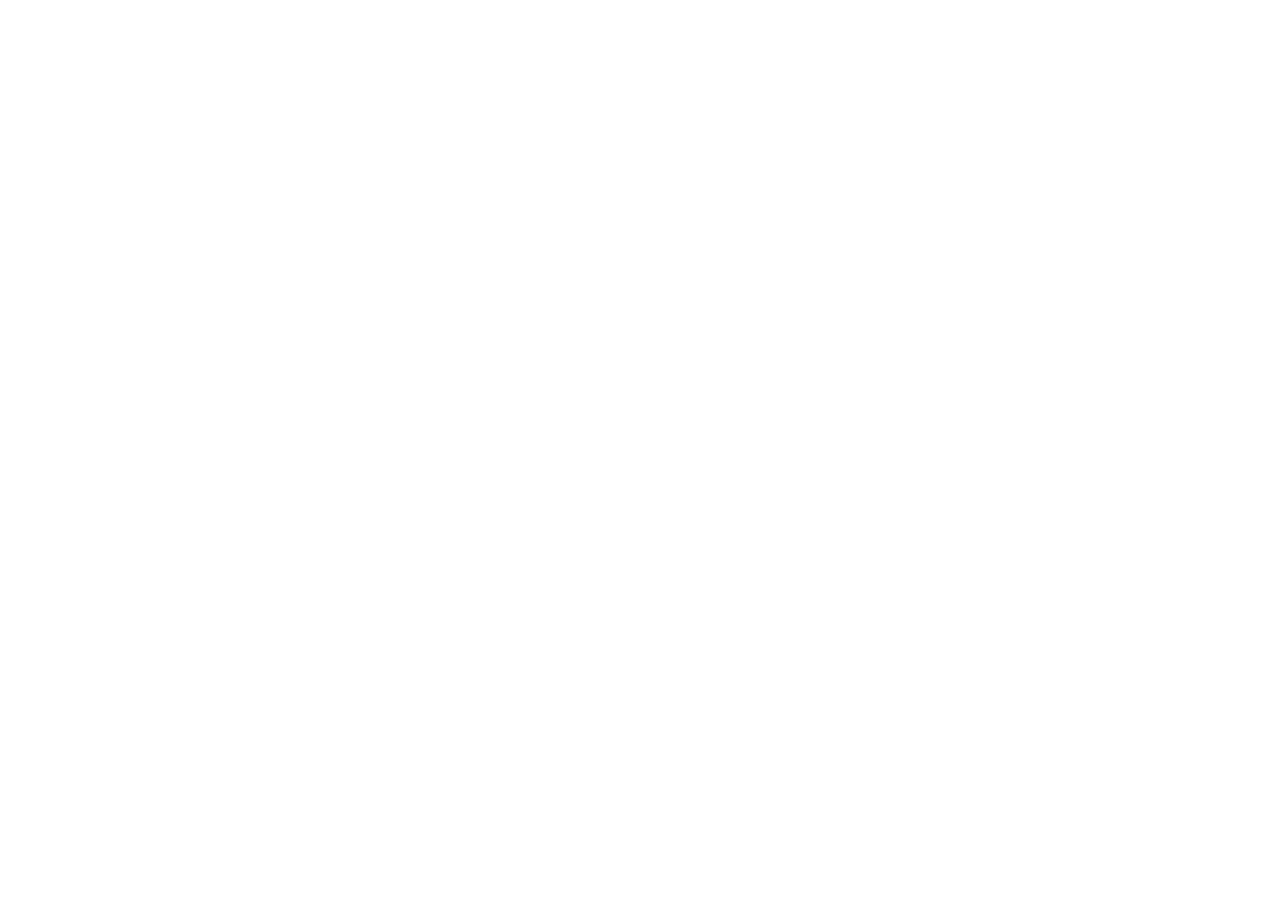
==== index.html @ 20422200 "Deploy: 2026-01-06T13:23:07.299Z" ====
<!doctype html>
<html lang="en">
  <head>
    <meta charset="UTF-8" />
    <meta name="viewport" content="width=device-width, initial-scale=1.0" />

    <!-- Favicons -->
    <link rel="icon" type="image/x-icon" href="/fluffy-waddle/favicon.ico" />
    <link rel="icon" type="image/png" sizes="16x16" href="/fluffy-waddle/favicon-16x16.png" />
    <link rel="icon" type="image/png" sizes="32x32" href="/fluffy-waddle/favicon-32x32.png" />
    <link rel="apple-touch-icon" sizes="180x180" href="/fluffy-waddle/apple-touch-icon.png" />
    <link rel="icon" type="image/png" sizes="192x192" href="/fluffy-waddle/android-chrome-192x192.png" />
    <link rel="icon" type="image/png" sizes="512x512" href="/fluffy-waddle/android-chrome-512x512.png" />
    <link rel="icon" type="image/svg+xml" href="/fluffy-waddle/icon.svg" />

    <!-- Primary Meta Tags -->
    <title>Jespionne - Fashion & Style</title>
    <meta name="title" content="Jespionne - Fashion & Style" />
    <meta
      name="description"
      content="Discover the latest fashion trends, designer collections, and style inspiration at Jespionne."
    />

    <!-- Theme Color -->
    <meta name="theme-color" content="#000000" />

    <!-- Google Fonts -->
    <link rel="preconnect" href="https://fonts.googleapis.com">
    <link rel="preconnect" href="https://fonts.gstatic.com" crossorigin>
    <link href="https://fonts.googleapis.com/css2?family=Anton&family=Cinzel:wght@400;500;600;700&family=Dorsa&family=Roboto+Condensed:wght@300;400;500;600;700&display=swap" rel="stylesheet" />
    <script type="module" crossorigin src="/fluffy-waddle/assets/index-DZC4VnX5.js"></script>
    <link rel="stylesheet" crossorigin href="/fluffy-waddle/assets/index-fqEXIBkL.css">
  </head>

  <body>
    <div id="app"></div>
  </body>
</html>
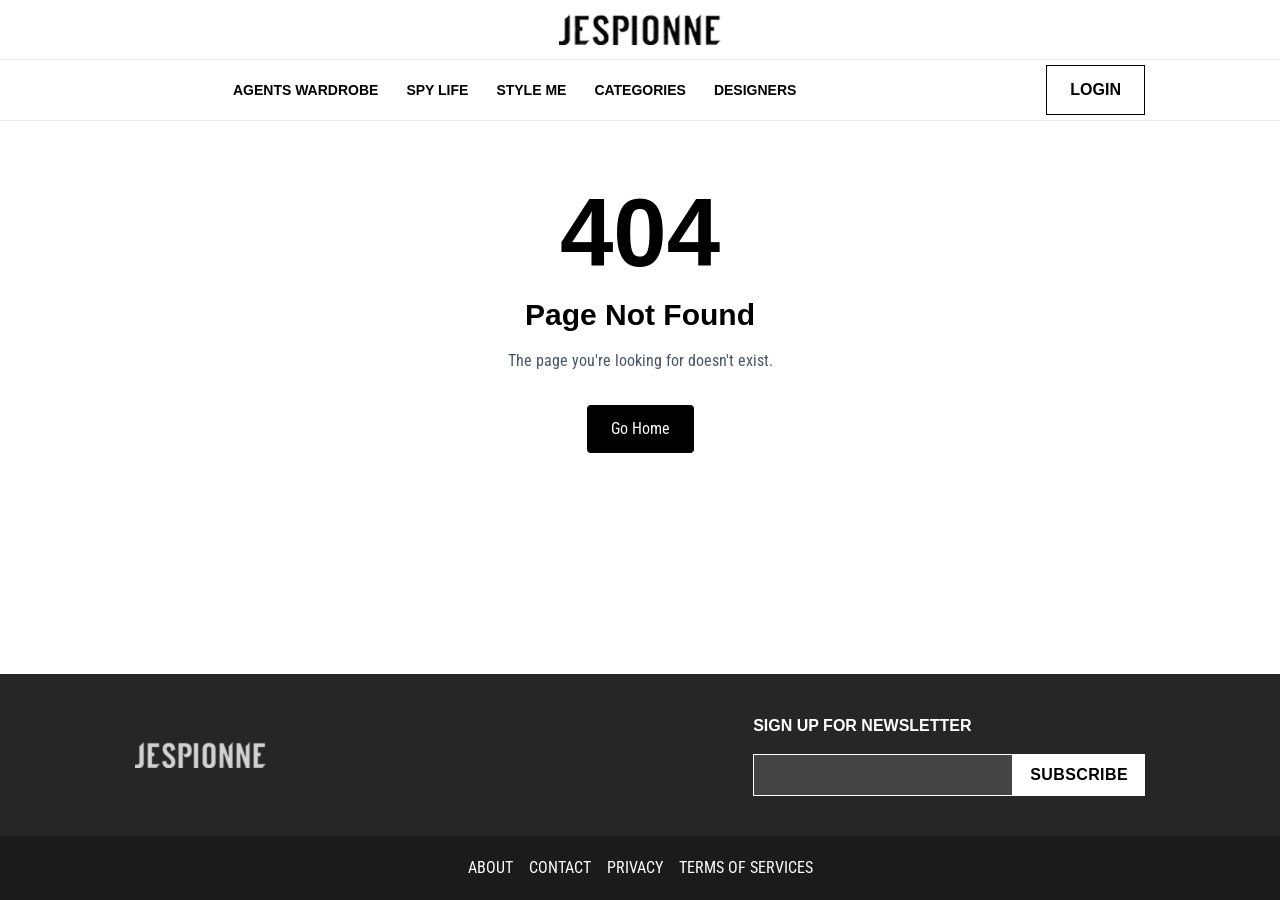
==== commit 2e855efc: "Deploy: 2026-01-19T08:17:04.544Z" ====
--- a/index.html
+++ b/index.html
@@ -5,13 +5,13 @@
     <meta name="viewport" content="width=device-width, initial-scale=1.0" />
 
     <!-- Favicons -->
-    <link rel="icon" type="image/x-icon" href="/fluffy-waddle/favicon.ico" />
-    <link rel="icon" type="image/png" sizes="16x16" href="/fluffy-waddle/favicon-16x16.png" />
-    <link rel="icon" type="image/png" sizes="32x32" href="/fluffy-waddle/favicon-32x32.png" />
-    <link rel="apple-touch-icon" sizes="180x180" href="/fluffy-waddle/apple-touch-icon.png" />
-    <link rel="icon" type="image/png" sizes="192x192" href="/fluffy-waddle/android-chrome-192x192.png" />
-    <link rel="icon" type="image/png" sizes="512x512" href="/fluffy-waddle/android-chrome-512x512.png" />
-    <link rel="icon" type="image/svg+xml" href="/fluffy-waddle/icon.svg" />
+    <link rel="icon" type="image/x-icon" href="/favicon.ico" />
+    <link rel="icon" type="image/png" sizes="16x16" href="/favicon-16x16.png" />
+    <link rel="icon" type="image/png" sizes="32x32" href="/favicon-32x32.png" />
+    <link rel="apple-touch-icon" sizes="180x180" href="/apple-touch-icon.png" />
+    <link rel="icon" type="image/png" sizes="192x192" href="/android-chrome-192x192.png" />
+    <link rel="icon" type="image/png" sizes="512x512" href="/android-chrome-512x512.png" />
+    <link rel="icon" type="image/svg+xml" href="/icon.svg" />
 
     <!-- Primary Meta Tags -->
     <title>Jespionne - Fashion & Style</title>
@@ -28,8 +28,8 @@
     <link rel="preconnect" href="https://fonts.googleapis.com">
     <link rel="preconnect" href="https://fonts.gstatic.com" crossorigin>
     <link href="https://fonts.googleapis.com/css2?family=Anton&family=Cinzel:wght@400;500;600;700&family=Dorsa&family=Roboto+Condensed:wght@300;400;500;600;700&display=swap" rel="stylesheet" />
-    <script type="module" crossorigin src="/fluffy-waddle/assets/index-DZC4VnX5.js"></script>
-    <link rel="stylesheet" crossorigin href="/fluffy-waddle/assets/index-fqEXIBkL.css">
+    <script type="module" crossorigin src="/assets/index-DbYYNTpR.js"></script>
+    <link rel="stylesheet" crossorigin href="/assets/index-BCoroQRb.css">
   </head>
 
   <body>
--- a/assets/index-BCoroQRb.css
+++ b/assets/index-BCoroQRb.css
@@ -0,0 +1 @@
+.notification-enter-active[data-v-4f38e901],.notification-leave-active[data-v-4f38e901]{transition:all .3s ease}.notification-enter-from[data-v-4f38e901],.notification-leave-to[data-v-4f38e901]{opacity:0;transform:translate(100%)}.notification-move[data-v-4f38e901]{transition:transform .3s ease}.dropdown-enter-active[data-v-4834c7c6]{transition:clip-path .33s ease-out,opacity .33s ease-out}.dropdown-leave-active[data-v-4834c7c6]{transition:clip-path .28s ease-in,opacity .28s ease-in}.dropdown-enter-from[data-v-4834c7c6],.dropdown-leave-to[data-v-4834c7c6]{clip-path:inset(0 0 100% 0);opacity:0}.dropdown-enter-to[data-v-4834c7c6],.dropdown-leave-from[data-v-4834c7c6]{clip-path:inset(0 0 0 0);opacity:1}.modal-enter-active[data-v-58f6edaa],.modal-leave-active[data-v-58f6edaa]{transition:opacity .3s ease}.modal-enter-from[data-v-58f6edaa],.modal-leave-to[data-v-58f6edaa]{opacity:0}.modal-enter-active>div[data-v-58f6edaa],.modal-leave-active>div[data-v-58f6edaa]{transition:transform .3s ease,opacity .3s ease}.modal-enter-from>div[data-v-58f6edaa],.modal-leave-to>div[data-v-58f6edaa]{transform:scale(.95);opacity:0}.modal-enter-active[data-v-143df4ac],.modal-leave-active[data-v-143df4ac]{transition:opacity .3s ease}.modal-enter-from[data-v-143df4ac],.modal-leave-to[data-v-143df4ac]{opacity:0}.modal-enter-active>div[data-v-143df4ac],.modal-leave-active>div[data-v-143df4ac]{transition:transform .3s ease,opacity .3s ease}.modal-enter-from>div[data-v-143df4ac],.modal-leave-to>div[data-v-143df4ac]{transform:scale(.95);opacity:0}.modal-scroll[data-v-143df4ac]{scrollbar-width:none;-ms-overflow-style:none}.modal-scroll[data-v-143df4ac]::-webkit-scrollbar{display:none}.modal-enter-active[data-v-69b5b25b],.modal-leave-active[data-v-69b5b25b]{transition:opacity .3s ease}.modal-enter-from[data-v-69b5b25b],.modal-leave-to[data-v-69b5b25b]{opacity:0}.modal-enter-active>div[data-v-69b5b25b],.modal-leave-active>div[data-v-69b5b25b]{transition:transform .3s ease,opacity .3s ease}.modal-enter-from>div[data-v-69b5b25b],.modal-leave-to>div[data-v-69b5b25b]{transform:scale(.95);opacity:0}.modal-scroll[data-v-69b5b25b]{scrollbar-width:none;-ms-overflow-style:none}.modal-scroll[data-v-69b5b25b]::-webkit-scrollbar{display:none}.modal-enter-active[data-v-b6e677c0],.modal-leave-active[data-v-b6e677c0]{transition:opacity .3s ease}.modal-enter-from[data-v-b6e677c0],.modal-leave-to[data-v-b6e677c0]{opacity:0}.modal-enter-active>div[data-v-b6e677c0],.modal-leave-active>div[data-v-b6e677c0]{transition:transform .3s ease,opacity .3s ease}.modal-enter-from>div[data-v-b6e677c0],.modal-leave-to>div[data-v-b6e677c0]{transform:scale(.95);opacity:0}.modal-scroll[data-v-b6e677c0]{scrollbar-width:none;-ms-overflow-style:none}.modal-scroll[data-v-b6e677c0]::-webkit-scrollbar{display:none}header.fixed[data-v-0a45c0a5]{animation:slideDown-0a45c0a5 .3s ease-out}@keyframes slideDown-0a45c0a5{0%{transform:translateY(-100%);opacity:0}to{transform:translateY(0);opacity:1}}header.relative[data-v-0a45c0a5]{transition:all .3s ease-out}.product-card[data-v-7e0f9650]{transition:all .3s ease}.large-card-wrapper[data-v-7e0f9650]{width:100%;height:100%}.card-wrapper[data-v-7e0f9650]{width:100%}.product-card:hover .image-overlay[data-v-7e0f9650]{opacity:1}@keyframes fillText-987b7ba4{0%{clip-path:inset(0 100% 0 0)}to{clip-path:inset(0 0 0 0)}}.animate-fill[data-v-987b7ba4]{animation:fillText-987b7ba4 2s ease-in-out infinite}@keyframes pulseOutline-987b7ba4{0%,to{-webkit-text-stroke-width:2px;transform:scale(1);opacity:1}50%{-webkit-text-stroke-width:3px;transform:scale(1.02);opacity:.8}}.animate-pulse-outline[data-v-987b7ba4]{animation:pulseOutline-987b7ba4 2s ease-in-out infinite}.fade-enter-active[data-v-987b7ba4],.fade-leave-active[data-v-987b7ba4]{transition:opacity .5s ease}.fade-enter-from[data-v-987b7ba4],.fade-leave-to[data-v-987b7ba4]{opacity:0}:root{--swiper-theme-color: #007aff}:host{position:relative;display:block;margin-left:auto;margin-right:auto;z-index:1}.swiper{margin-left:auto;margin-right:auto;position:relative;overflow:hidden;list-style:none;padding:0;z-index:1;display:block}.swiper-vertical>.swiper-wrapper{flex-direction:column}.swiper-wrapper{position:relative;width:100%;height:100%;z-index:1;display:flex;transition-property:transform;transition-timing-function:var(--swiper-wrapper-transition-timing-function, initial);box-sizing:content-box}.swiper-android .swiper-slide,.swiper-ios .swiper-slide,.swiper-wrapper{transform:translateZ(0)}.swiper-horizontal{touch-action:pan-y}.swiper-vertical{touch-action:pan-x}.swiper-slide{flex-shrink:0;width:100%;height:100%;position:relative;transition-property:transform;display:block}.swiper-slide-invisible-blank{visibility:hidden}.swiper-autoheight,.swiper-autoheight .swiper-slide{height:auto}.swiper-autoheight .swiper-wrapper{align-items:flex-start;transition-property:transform,height}.swiper-backface-hidden .swiper-slide{transform:translateZ(0);backface-visibility:hidden}.swiper-3d.swiper-css-mode .swiper-wrapper{perspective:1200px}.swiper-3d .swiper-wrapper{transform-style:preserve-3d}.swiper-3d{perspective:1200px}.swiper-3d .swiper-slide,.swiper-3d .swiper-cube-shadow{transform-style:preserve-3d}.swiper-css-mode>.swiper-wrapper{overflow:auto;scrollbar-width:none;-ms-overflow-style:none}.swiper-css-mode>.swiper-wrapper::-webkit-scrollbar{display:none}.swiper-css-mode>.swiper-wrapper>.swiper-slide{scroll-snap-align:start start}.swiper-css-mode.swiper-horizontal>.swiper-wrapper{scroll-snap-type:x mandatory}.swiper-css-mode.swiper-vertical>.swiper-wrapper{scroll-snap-type:y mandatory}.swiper-css-mode.swiper-free-mode>.swiper-wrapper{scroll-snap-type:none}.swiper-css-mode.swiper-free-mode>.swiper-wrapper>.swiper-slide{scroll-snap-align:none}.swiper-css-mode.swiper-centered>.swiper-wrapper:before{content:"";flex-shrink:0;order:9999}.swiper-css-mode.swiper-centered>.swiper-wrapper>.swiper-slide{scroll-snap-align:center center;scroll-snap-stop:always}.swiper-css-mode.swiper-centered.swiper-horizontal>.swiper-wrapper>.swiper-slide:first-child{margin-inline-start:var(--swiper-centered-offset-before)}.swiper-css-mode.swiper-centered.swiper-horizontal>.swiper-wrapper:before{height:100%;min-height:1px;width:var(--swiper-centered-offset-after)}.swiper-css-mode.swiper-centered.swiper-vertical>.swiper-wrapper>.swiper-slide:first-child{margin-block-start:var(--swiper-centered-offset-before)}.swiper-css-mode.swiper-centered.swiper-vertical>.swiper-wrapper:before{width:100%;min-width:1px;height:var(--swiper-centered-offset-after)}.swiper-3d .swiper-slide-shadow,.swiper-3d .swiper-slide-shadow-left,.swiper-3d .swiper-slide-shadow-right,.swiper-3d .swiper-slide-shadow-top,.swiper-3d .swiper-slide-shadow-bottom{position:absolute;left:0;top:0;width:100%;height:100%;pointer-events:none;z-index:10}.swiper-3d .swiper-slide-shadow{background:#00000026}.swiper-3d .swiper-slide-shadow-left{background-image:linear-gradient(to left,#00000080,#0000)}.swiper-3d .swiper-slide-shadow-right{background-image:linear-gradient(to right,#00000080,#0000)}.swiper-3d .swiper-slide-shadow-top{background-image:linear-gradient(to top,#00000080,#0000)}.swiper-3d .swiper-slide-shadow-bottom{background-image:linear-gradient(to bottom,#00000080,#0000)}.swiper-lazy-preloader{width:42px;height:42px;position:absolute;left:50%;top:50%;margin-left:-21px;margin-top:-21px;z-index:10;transform-origin:50%;box-sizing:border-box;border:4px solid var(--swiper-preloader-color, var(--swiper-theme-color));border-radius:50%;border-top-color:transparent}:is(.swiper:not(.swiper-watch-progress),.swiper-watch-progress .swiper-slide-visible) .swiper-lazy-preloader{animation:swiper-preloader-spin 1s infinite linear}.swiper-lazy-preloader-white{--swiper-preloader-color: #fff}.swiper-lazy-preloader-black{--swiper-preloader-color: #000}@keyframes swiper-preloader-spin{0%{transform:rotate(0)}to{transform:rotate(360deg)}}:root{--swiper-navigation-size: 44px}.swiper-button-prev,.swiper-button-next{position:absolute;width:var(--swiper-navigation-size);height:var(--swiper-navigation-size);z-index:10;cursor:pointer;display:flex;align-items:center;justify-content:center;color:var(--swiper-navigation-color, var(--swiper-theme-color))}:is(.swiper-button-prev,.swiper-button-next).swiper-button-disabled{opacity:.35;cursor:auto;pointer-events:none}:is(.swiper-button-prev,.swiper-button-next).swiper-button-hidden{opacity:0;cursor:auto;pointer-events:none}.swiper-navigation-disabled :is(.swiper-button-prev,.swiper-button-next){display:none!important}:is(.swiper-button-prev,.swiper-button-next) svg{width:100%;height:100%;object-fit:contain;transform-origin:center;fill:currentColor;pointer-events:none}.swiper-button-lock{display:none}.swiper-button-prev,.swiper-button-next{top:var(--swiper-navigation-top-offset, 50%);margin-top:calc(0px - (var(--swiper-navigation-size) / 2))}.swiper-button-prev{left:var(--swiper-navigation-sides-offset, 4px);right:auto}.swiper-button-prev .swiper-navigation-icon{transform:rotate(180deg)}.swiper-button-next{right:var(--swiper-navigation-sides-offset, 4px);left:auto}.swiper-horizontal .swiper-button-prev,.swiper-horizontal .swiper-button-next,.swiper-horizontal~.swiper-button-prev,.swiper-horizontal~.swiper-button-next{top:var(--swiper-navigation-top-offset, 50%);margin-top:calc(0px - (var(--swiper-navigation-size) / 2));margin-left:0}.swiper-horizontal .swiper-button-prev,.swiper-horizontal~.swiper-button-prev,.swiper-horizontal.swiper-rtl .swiper-button-next,.swiper-horizontal.swiper-rtl~.swiper-button-next{left:var(--swiper-navigation-sides-offset, 4px);right:auto}.swiper-horizontal .swiper-button-next,.swiper-horizontal~.swiper-button-next,.swiper-horizontal.swiper-rtl .swiper-button-prev,.swiper-horizontal.swiper-rtl~.swiper-button-prev{right:var(--swiper-navigation-sides-offset, 4px);left:auto}:is(.swiper-horizontal .swiper-button-prev,.swiper-horizontal~.swiper-button-prev,.swiper-horizontal.swiper-rtl .swiper-button-next,.swiper-horizontal.swiper-rtl~.swiper-button-next) .swiper-navigation-icon{transform:rotate(180deg)}:is(.swiper-horizontal.swiper-rtl .swiper-button-prev,.swiper-horizontal.swiper-rtl~.swiper-button-prev) .swiper-navigation-icon{transform:rotate(0)}.swiper-vertical .swiper-button-prev,.swiper-vertical .swiper-button-next,.swiper-vertical~.swiper-button-prev,.swiper-vertical~.swiper-button-next{left:var(--swiper-navigation-top-offset, 50%);right:auto;margin-left:calc(0px - (var(--swiper-navigation-size) / 2));margin-top:0}.swiper-vertical .swiper-button-prev,.swiper-vertical~.swiper-button-prev{top:var(--swiper-navigation-sides-offset, 4px);bottom:auto}:is(.swiper-vertical .swiper-button-prev,.swiper-vertical~.swiper-button-prev) .swiper-navigation-icon{transform:rotate(-90deg)}.swiper-vertical .swiper-button-next,.swiper-vertical~.swiper-button-next{bottom:var(--swiper-navigation-sides-offset, 4px);top:auto}:is(.swiper-vertical .swiper-button-next,.swiper-vertical~.swiper-button-next) .swiper-navigation-icon{transform:rotate(90deg)}.swiper-fade.swiper-free-mode .swiper-slide{transition-timing-function:ease-out}.swiper-fade .swiper-slide{pointer-events:none;transition-property:opacity}.swiper-fade .swiper-slide .swiper-slide{pointer-events:none}.swiper-fade .swiper-slide-active,.swiper-fade .swiper-slide-active .swiper-slide-active{pointer-events:auto}.swiper-banner[data-v-958c4d47] .swiper-button-next,.swiper-banner[data-v-958c4d47] .swiper-button-prev{color:#fff}@media(hover:hover){.swiper-banner[data-v-958c4d47] .swiper-button-next,.swiper-banner[data-v-958c4d47] .swiper-button-prev{opacity:0;transition:opacity .3s ease}.group:hover .swiper-banner[data-v-958c4d47] .swiper-button-next,.group:hover .swiper-banner[data-v-958c4d47] .swiper-button-prev{opacity:1}}@media(hover:none){.swiper-banner[data-v-958c4d47] .swiper-button-next,.swiper-banner[data-v-958c4d47] .swiper-button-prev{opacity:1}}[data-v-734f0fd4] .swiper{width:100%;height:100%}[data-v-734f0fd4] .swiper-wrapper{width:100%;height:100%;display:flex;align-items:center}[data-v-734f0fd4] .swiper-slide{flex-shrink:0;width:100%;height:100%;position:relative}[data-v-734f0fd4] .swiper-fade .swiper-slide{pointer-events:none;transition-property:opacity}[data-v-734f0fd4] .swiper-fade .swiper-slide-active{pointer-events:auto}[data-v-d274a4bd] .swiper{width:100%;height:100%}[data-v-d274a4bd] .swiper-wrapper{width:100%;height:100%;display:flex;align-items:center}[data-v-d274a4bd] .swiper-slide{flex-shrink:0;width:100%;height:100%;position:relative}[data-v-d274a4bd] .swiper-fade .swiper-slide{pointer-events:none;transition-property:opacity}[data-v-d274a4bd] .swiper-fade .swiper-slide-active{pointer-events:auto}.categories-slider[data-v-470803a4] .swiper-button-next,.categories-slider[data-v-470803a4] .swiper-button-prev{width:40px;height:40px;background:transparent;border-radius:4px;color:#fff;box-shadow:none}.categories-slider[data-v-470803a4] .swiper-button-next:after,.categories-slider[data-v-470803a4] .swiper-button-prev:after{font-size:20px;font-weight:700;text-shadow:0 2px 4px rgba(0,0,0,.3)}.categories-slider[data-v-470803a4] .swiper-button-next:hover,.categories-slider[data-v-470803a4] .swiper-button-prev:hover{background:#ffffff1a}.stories-swiper[data-v-777b4823]{overflow:visible}@keyframes spin-f2d04709{to{transform:rotate(360deg)}}.animate-spin[data-v-f2d04709]{animation:spin-f2d04709 1s linear infinite}.swiper-pagination{position:absolute;text-align:center;transition:.3s opacity;transform:translateZ(0);z-index:10}.swiper-pagination.swiper-pagination-hidden{opacity:0}.swiper-pagination-disabled>.swiper-pagination,.swiper-pagination.swiper-pagination-disabled{display:none!important}.swiper-pagination-fraction,.swiper-pagination-custom,.swiper-horizontal>.swiper-pagination-bullets,.swiper-pagination-bullets.swiper-pagination-horizontal{bottom:var(--swiper-pagination-bottom, 8px);top:var(--swiper-pagination-top, auto);left:0;width:100%}.swiper-pagination-bullets-dynamic{overflow:hidden;font-size:0}.swiper-pagination-bullets-dynamic .swiper-pagination-bullet{transform:scale(.33);position:relative}.swiper-pagination-bullets-dynamic .swiper-pagination-bullet-active,.swiper-pagination-bullets-dynamic .swiper-pagination-bullet-active-main{transform:scale(1)}.swiper-pagination-bullets-dynamic .swiper-pagination-bullet-active-prev{transform:scale(.66)}.swiper-pagination-bullets-dynamic .swiper-pagination-bullet-active-prev-prev{transform:scale(.33)}.swiper-pagination-bullets-dynamic .swiper-pagination-bullet-active-next{transform:scale(.66)}.swiper-pagination-bullets-dynamic .swiper-pagination-bullet-active-next-next{transform:scale(.33)}.swiper-pagination-bullet{width:var(--swiper-pagination-bullet-width, var(--swiper-pagination-bullet-size, 8px));height:var(--swiper-pagination-bullet-height, var(--swiper-pagination-bullet-size, 8px));display:inline-block;border-radius:var(--swiper-pagination-bullet-border-radius, 50%);background:var(--swiper-pagination-bullet-inactive-color, #000);opacity:var(--swiper-pagination-bullet-inactive-opacity, .2)}button.swiper-pagination-bullet{border:none;margin:0;padding:0;box-shadow:none;appearance:none}.swiper-pagination-clickable .swiper-pagination-bullet{cursor:pointer}.swiper-pagination-bullet:only-child{display:none!important}.swiper-pagination-bullet-active{opacity:var(--swiper-pagination-bullet-opacity, 1);background:var(--swiper-pagination-color, var(--swiper-theme-color))}.swiper-vertical>.swiper-pagination-bullets,.swiper-pagination-vertical.swiper-pagination-bullets{right:var(--swiper-pagination-right, 8px);left:var(--swiper-pagination-left, auto);top:50%;transform:translate3d(0,-50%,0)}:is(.swiper-vertical>.swiper-pagination-bullets,.swiper-pagination-vertical.swiper-pagination-bullets) .swiper-pagination-bullet{margin:var(--swiper-pagination-bullet-vertical-gap, 6px) 0;display:block}:is(.swiper-vertical>.swiper-pagination-bullets,.swiper-pagination-vertical.swiper-pagination-bullets).swiper-pagination-bullets-dynamic{top:50%;transform:translateY(-50%);width:8px}:is(.swiper-vertical>.swiper-pagination-bullets,.swiper-pagination-vertical.swiper-pagination-bullets).swiper-pagination-bullets-dynamic .swiper-pagination-bullet{display:inline-block;transition:.2s transform,.2s top}:is(.swiper-horizontal>.swiper-pagination-bullets,.swiper-pagination-horizontal.swiper-pagination-bullets) .swiper-pagination-bullet{margin:0 var(--swiper-pagination-bullet-horizontal-gap, 4px)}:is(.swiper-horizontal>.swiper-pagination-bullets,.swiper-pagination-horizontal.swiper-pagination-bullets).swiper-pagination-bullets-dynamic{left:50%;transform:translate(-50%);white-space:nowrap}:is(.swiper-horizontal>.swiper-pagination-bullets,.swiper-pagination-horizontal.swiper-pagination-bullets).swiper-pagination-bullets-dynamic .swiper-pagination-bullet{transition:.2s transform,.2s left}.swiper-horizontal.swiper-rtl>.swiper-pagination-bullets-dynamic .swiper-pagination-bullet{transition:.2s transform,.2s right}.swiper-pagination-fraction{color:var(--swiper-pagination-fraction-color, inherit)}.swiper-pagination-progressbar{background:var(--swiper-pagination-progressbar-bg-color, rgba(0, 0, 0, .25));position:absolute}.swiper-pagination-progressbar .swiper-pagination-progressbar-fill{background:var(--swiper-pagination-color, var(--swiper-theme-color));position:absolute;left:0;top:0;width:100%;height:100%;transform:scale(0);transform-origin:left top}.swiper-rtl .swiper-pagination-progressbar .swiper-pagination-progressbar-fill{transform-origin:right top}.swiper-horizontal>.swiper-pagination-progressbar,.swiper-pagination-progressbar.swiper-pagination-horizontal,.swiper-vertical>.swiper-pagination-progressbar.swiper-pagination-progressbar-opposite,.swiper-pagination-progressbar.swiper-pagination-vertical.swiper-pagination-progressbar-opposite{width:100%;height:var(--swiper-pagination-progressbar-size, 4px);left:0;top:0}.swiper-vertical>.swiper-pagination-progressbar,.swiper-pagination-progressbar.swiper-pagination-vertical,.swiper-horizontal>.swiper-pagination-progressbar.swiper-pagination-progressbar-opposite,.swiper-pagination-progressbar.swiper-pagination-horizontal.swiper-pagination-progressbar-opposite{width:var(--swiper-pagination-progressbar-size, 4px);height:100%;left:0;top:0}.swiper-pagination-lock{display:none}.product-page-slider[data-v-c9652f77] .swiper-button-next,.product-page-slider[data-v-c9652f77] .swiper-button-prev{width:40px;height:40px;background:transparent;border:1px solid white;border-radius:50%;color:#fff;box-shadow:none}.product-page-slider[data-v-c9652f77] .swiper-button-next:after,.product-page-slider[data-v-c9652f77] .swiper-button-prev:after{font-size:16px;font-weight:700}.product-page-slider[data-v-c9652f77] .swiper-button-next:hover,.product-page-slider[data-v-c9652f77] .swiper-button-prev:hover{background:#ffffff1a;color:#fff;transform:scale(1.05);transition:all .2s}@keyframes spin-465eb316{to{transform:rotate(360deg)}}.animate-spin[data-v-465eb316]{animation:spin-465eb316 1s linear infinite}@keyframes bounce-465eb316{0%,to{transform:translateY(0)}50%{transform:translateY(-8px)}}.animate-bounce[data-v-465eb316]{animation:bounce-465eb316 .6s infinite}@keyframes pulse-465eb316{0%,to{opacity:1}50%{opacity:.5}}.animate-pulse[data-v-465eb316]{animation:pulse-465eb316 2s ease-in-out infinite}.thumbnail-scroll[data-v-465eb316]{-webkit-overflow-scrolling:touch;overscroll-behavior:contain;scroll-behavior:smooth;touch-action:pan-y;will-change:scroll-position}.thumbnail-scroll[data-v-465eb316]::-webkit-scrollbar{width:6px}.thumbnail-scroll[data-v-465eb316]::-webkit-scrollbar-track{background:#f1f1f1;border-radius:10px}.thumbnail-scroll[data-v-465eb316]::-webkit-scrollbar-thumb{background:#888;border-radius:10px;transition:background .3s ease}.thumbnail-scroll[data-v-465eb316]::-webkit-scrollbar-thumb:hover{background:#555}.thumbnail-scroll[data-v-465eb316]{scrollbar-width:thin;scrollbar-color:#888 #f1f1f1}.product-image-swiper[data-v-465eb316] .swiper-pagination-bullet{background:#333;opacity:.5}.product-image-swiper[data-v-465eb316] .swiper-pagination-bullet-active{background:#a30303;opacity:1}.thumbnail-scroll[data-v-e40f9584]{-webkit-overflow-scrolling:touch;overscroll-behavior:contain;scroll-behavior:smooth;touch-action:pan-y;will-change:scroll-position}.thumbnail-scroll[data-v-e40f9584]::-webkit-scrollbar{display:none}.nft-image-swiper[data-v-e40f9584]{height:100%;width:100%}.nft-image-swiper[data-v-e40f9584] .swiper-wrapper{height:100%;transition-timing-function:cubic-bezier(.25,.46,.45,.94)}.nft-image-swiper[data-v-e40f9584] .swiper-slide{height:100%;transition:opacity .3s ease}.nft-image-swiper[data-v-e40f9584] .swiper-slide-active{opacity:1}.slider-thumb[data-v-721117c6]{height:32px}.slider-thumb[data-v-721117c6]::-webkit-slider-thumb{appearance:none;width:8px;height:32px;border-radius:4px;background:#fff;cursor:pointer;border:1px solid rgba(126,126,126,1);box-shadow:1px 4px 4px #00000024;margin-top:-15px;position:relative;z-index:10}.slider-thumb[data-v-721117c6]::-moz-range-thumb{width:8px;height:32px;border-radius:4px;background:#fff;cursor:pointer;border:1px solid rgba(126,126,126,1);box-shadow:1px 4px 4px #00000024;position:relative;top:2px;z-index:10}@media(hover:hover){.slider-thumb[data-v-721117c6]::-webkit-slider-thumb:hover{border-color:#646464;box-shadow:1px 4px 6px #0003}.slider-thumb[data-v-721117c6]::-moz-range-thumb:hover{border-color:#646464;box-shadow:1px 4px 6px #0003}}.slider-thumb[data-v-721117c6]::-webkit-slider-thumb:active{border-color:#505050;box-shadow:1px 4px 8px #00000040}.slider-thumb[data-v-721117c6]::-moz-range-thumb:active{border-color:#505050;box-shadow:1px 4px 8px #00000040}.slider-thumb[data-v-721117c6]::-webkit-slider-runnable-track{background:transparent;height:0;border:none}.slider-thumb[data-v-721117c6]::-moz-range-track{background:transparent;height:0;border:none}@media(min-width:768px){.slider-thumb[data-v-721117c6]{height:32px}.slider-thumb[data-v-721117c6]::-webkit-slider-thumb{width:8px;height:32px}.slider-thumb[data-v-721117c6]::-moz-range-thumb{width:8px;height:32px}}.modal-enter-active[data-v-0e67e3e3],.modal-leave-active[data-v-0e67e3e3]{transition:opacity 0ms}.modal-enter-from[data-v-0e67e3e3],.modal-leave-to[data-v-0e67e3e3]{opacity:0}.tokenomics-bg[data-v-f55290f8]{background-image:url(/wallet-bg-2.jpg);background-size:cover;background-position:center;background-repeat:no-repeat;opacity:.3}.faq-enter-active[data-v-8bf9bea7],.faq-leave-active[data-v-8bf9bea7]{transition:all .3s ease;max-height:500px;overflow:hidden}.faq-enter-from[data-v-8bf9bea7],.faq-leave-to[data-v-8bf9bea7]{max-height:0;opacity:0}.overflow-x-auto[data-v-c1bc2e78]::-webkit-scrollbar{display:none}.modal-enter-active[data-v-599e7487],.modal-leave-active[data-v-599e7487]{transition:opacity .3s ease}.modal-enter-from[data-v-599e7487],.modal-leave-to[data-v-599e7487]{opacity:0}.modal-enter-active>div[data-v-599e7487],.modal-leave-active>div[data-v-599e7487]{transition:transform .3s ease,opacity .3s ease}.modal-enter-from>div[data-v-599e7487],.modal-leave-to>div[data-v-599e7487]{transform:scale(.95);opacity:0}.marketing-slider[data-v-7de0a2b9]{overflow:hidden}[data-v-7de0a2b9] .swiper{width:100%;height:100%}[data-v-7de0a2b9] .swiper-wrapper{width:100%;height:100%;display:flex;align-items:center}[data-v-7de0a2b9] .swiper-slide{flex-shrink:0;width:100%;height:100%;position:relative}[data-v-7de0a2b9] .swiper-fade .swiper-slide{pointer-events:none;transition-property:opacity}[data-v-7de0a2b9] .swiper-fade .swiper-slide-active{pointer-events:auto}.grid[data-v-c772fd76]{display:grid;grid-auto-flow:column;grid-auto-columns:25%}.fade-enter-active[data-v-220c7d5c],.fade-leave-active[data-v-220c7d5c]{transition:opacity .3s ease,transform .3s ease}.fade-enter-from[data-v-220c7d5c]{opacity:0;transform:translateY(10px)}.fade-leave-to[data-v-220c7d5c]{opacity:0;transform:translateY(-10px)}.category-cards-swiper[data-v-220c7d5c] .swiper-button-next,.category-cards-swiper[data-v-220c7d5c] .swiper-button-prev{width:44px;height:44px;background:transparent;border-radius:4px;color:#fff;box-shadow:none}.category-cards-swiper[data-v-220c7d5c] .swiper-button-next:after,.category-cards-swiper[data-v-220c7d5c] .swiper-button-prev:after{font-size:24px;font-weight:700;text-shadow:0 2px 4px rgba(0,0,0,.3)}.category-cards-swiper[data-v-220c7d5c] .swiper-button-prev:hover{background:#ffffff1a}.product-cards-swiper[data-v-220c7d5c] .swiper-button-next,.product-cards-swiper[data-v-220c7d5c] .swiper-button-prev{width:30px;height:30px;background:transparent;color:#999;box-shadow:none;transition:all .3s ease;top:50%;transform:translateY(-50%)}.product-cards-swiper[data-v-220c7d5c] .swiper-button-next:after,.product-cards-swiper[data-v-220c7d5c] .swiper-button-prev:after{font-size:24px}.product-cards-swiper[data-v-220c7d5c] .swiper-button-next:hover,.product-cards-swiper[data-v-220c7d5c] .swiper-button-prev:hover{color:#333;transform:translateY(-50%) scale(1.1)}.product-cards-swiper[data-v-220c7d5c] .swiper-button-prev{left:0}.product-cards-swiper[data-v-220c7d5c] .swiper-button-next{right:0}.drawer-enter-active[data-v-122a4ea2],.drawer-leave-active[data-v-122a4ea2]{transition:opacity .3s ease}.drawer-enter-from[data-v-122a4ea2],.drawer-leave-to[data-v-122a4ea2]{opacity:0}.drawer-enter-active .relative[data-v-122a4ea2],.drawer-leave-active .relative[data-v-122a4ea2]{transition:transform .3s ease}.drawer-enter-from .relative[data-v-122a4ea2],.drawer-leave-to .relative[data-v-122a4ea2]{transform:translate(-100%)}.grid[data-v-c1be9159]{grid-auto-flow:column;grid-auto-columns:25%}@font-face{font-family:Roboto Condensed;font-style:normal;font-display:swap;font-weight:400;src:url(/assets/roboto-condensed-cyrillic-ext-400-normal-DGo1Ayjq.woff2) format("woff2"),url(/assets/roboto-condensed-cyrillic-ext-400-normal-WtM1l1qc.woff) format("woff");unicode-range:U+0460-052F,U+1C80-1C8A,U+20B4,U+2DE0-2DFF,U+A640-A69F,U+FE2E-FE2F}@font-face{font-family:Roboto Condensed;font-style:normal;font-display:swap;font-weight:400;src:url(/assets/roboto-condensed-cyrillic-400-normal-_T2aQlWs.woff2) format("woff2"),url(/assets/roboto-condensed-cyrillic-400-normal-Bgns473E.woff) format("woff");unicode-range:U+0301,U+0400-045F,U+0490-0491,U+04B0-04B1,U+2116}@font-face{font-family:Roboto Condensed;font-style:normal;font-display:swap;font-weight:400;src:url([data-uri]) format("woff2"),url([data-uri]) format("woff");unicode-range:U+1F00-1FFF}@font-face{font-family:Roboto Condensed;font-style:normal;font-display:swap;font-weight:400;src:url(/assets/roboto-condensed-greek-400-normal-D5vBSIyg.woff2) format("woff2"),url(/assets/roboto-condensed-greek-400-normal-FabMgVmk.woff) format("woff");unicode-range:U+0370-0377,U+037A-037F,U+0384-038A,U+038C,U+038E-03A1,U+03A3-03FF}@font-face{font-family:Roboto Condensed;font-style:normal;font-display:swap;font-weight:400;src:url(/assets/roboto-condensed-vietnamese-400-normal-0o1laQ-g.woff2) format("woff2"),url(/assets/roboto-condensed-vietnamese-400-normal-CPsdS8_S.woff) format("woff");unicode-range:U+0102-0103,U+0110-0111,U+0128-0129,U+0168-0169,U+01A0-01A1,U+01AF-01B0,U+0300-0301,U+0303-0304,U+0308-0309,U+0323,U+0329,U+1EA0-1EF9,U+20AB}@font-face{font-family:Roboto Condensed;font-style:normal;font-display:swap;font-weight:400;src:url(/assets/roboto-condensed-latin-ext-400-normal-OHaX69iP.woff2) format("woff2"),url(/assets/roboto-condensed-latin-ext-400-normal-DT8nEsYA.woff) format("woff");unicode-range:U+0100-02BA,U+02BD-02C5,U+02C7-02CC,U+02CE-02D7,U+02DD-02FF,U+0304,U+0308,U+0329,U+1D00-1DBF,U+1E00-1E9F,U+1EF2-1EFF,U+2020,U+20A0-20AB,U+20AD-20C0,U+2113,U+2C60-2C7F,U+A720-A7FF}@font-face{font-family:Roboto Condensed;font-style:normal;font-display:swap;font-weight:400;src:url(/assets/roboto-condensed-latin-400-normal-BICmKrXV.woff2) format("woff2"),url(/assets/roboto-condensed-latin-400-normal-D2e7XwB1.woff) format("woff");unicode-range:U+0000-00FF,U+0131,U+0152-0153,U+02BB-02BC,U+02C6,U+02DA,U+02DC,U+0304,U+0308,U+0329,U+2000-206F,U+20AC,U+2122,U+2191,U+2193,U+2212,U+2215,U+FEFF,U+FFFD}@font-face{font-family:Anton;font-style:normal;font-display:swap;font-weight:400;src:url(/assets/anton-vietnamese-400-normal-CkBxLiRJ.woff2) format("woff2"),url(/assets/anton-vietnamese-400-normal-2FfR1wHA.woff) format("woff");unicode-range:U+0102-0103,U+0110-0111,U+0128-0129,U+0168-0169,U+01A0-01A1,U+01AF-01B0,U+0300-0301,U+0303-0304,U+0308-0309,U+0323,U+0329,U+1EA0-1EF9,U+20AB}@font-face{font-family:Anton;font-style:normal;font-display:swap;font-weight:400;src:url(/assets/anton-latin-ext-400-normal-SyiqE2Jt.woff2) format("woff2"),url(/assets/anton-latin-ext-400-normal-BMODBQc6.woff) format("woff");unicode-range:U+0100-02BA,U+02BD-02C5,U+02C7-02CC,U+02CE-02D7,U+02DD-02FF,U+0304,U+0308,U+0329,U+1D00-1DBF,U+1E00-1E9F,U+1EF2-1EFF,U+2020,U+20A0-20AB,U+20AD-20C0,U+2113,U+2C60-2C7F,U+A720-A7FF}@font-face{font-family:Anton;font-style:normal;font-display:swap;font-weight:400;src:url(/assets/anton-latin-400-normal-Byf51wtH.woff2) format("woff2"),url(/assets/anton-latin-400-normal-AUNGEG_V.woff) format("woff");unicode-range:U+0000-00FF,U+0131,U+0152-0153,U+02BB-02BC,U+02C6,U+02DA,U+02DC,U+0304,U+0308,U+0329,U+2000-206F,U+20AC,U+2122,U+2191,U+2193,U+2212,U+2215,U+FEFF,U+FFFD}@layer properties{@supports (((-webkit-hyphens:none)) and (not (margin-trim:inline))) or ((-moz-orient:inline) and (not (color:rgb(from red r g b)))){*,:before,:after,::backdrop{--tw-translate-x:0;--tw-translate-y:0;--tw-translate-z:0;--tw-scale-x:1;--tw-scale-y:1;--tw-scale-z:1;--tw-rotate-x:initial;--tw-rotate-y:initial;--tw-rotate-z:initial;--tw-skew-x:initial;--tw-skew-y:initial;--tw-space-y-reverse:0;--tw-border-style:solid;--tw-gradient-position:initial;--tw-gradient-from:#0000;--tw-gradient-via:#0000;--tw-gradient-to:#0000;--tw-gradient-stops:initial;--tw-gradient-via-stops:initial;--tw-gradient-from-position:0%;--tw-gradient-via-position:50%;--tw-gradient-to-position:100%;--tw-leading:initial;--tw-font-weight:initial;--tw-tracking:initial;--tw-shadow:0 0 #0000;--tw-shadow-color:initial;--tw-shadow-alpha:100%;--tw-inset-shadow:0 0 #0000;--tw-inset-shadow-color:initial;--tw-inset-shadow-alpha:100%;--tw-ring-color:initial;--tw-ring-shadow:0 0 #0000;--tw-inset-ring-color:initial;--tw-inset-ring-shadow:0 0 #0000;--tw-ring-inset:initial;--tw-ring-offset-width:0px;--tw-ring-offset-color:#fff;--tw-ring-offset-shadow:0 0 #0000;--tw-outline-style:solid;--tw-blur:initial;--tw-brightness:initial;--tw-contrast:initial;--tw-grayscale:initial;--tw-hue-rotate:initial;--tw-invert:initial;--tw-opacity:initial;--tw-saturate:initial;--tw-sepia:initial;--tw-drop-shadow:initial;--tw-drop-shadow-color:initial;--tw-drop-shadow-alpha:100%;--tw-drop-shadow-size:initial;--tw-backdrop-blur:initial;--tw-backdrop-brightness:initial;--tw-backdrop-contrast:initial;--tw-backdrop-grayscale:initial;--tw-backdrop-hue-rotate:initial;--tw-backdrop-invert:initial;--tw-backdrop-opacity:initial;--tw-backdrop-saturate:initial;--tw-backdrop-sepia:initial;--tw-duration:initial;--tw-ease:initial}}}@layer theme{:root,:host{--font-sans:ui-sans-serif,system-ui,sans-serif,"Apple Color Emoji","Segoe UI Emoji","Segoe UI Symbol","Noto Color Emoji";--font-mono:ui-monospace,SFMono-Regular,Menlo,Monaco,Consolas,"Liberation Mono","Courier New",monospace;--color-red-50:oklch(97.1% .013 17.38);--color-red-200:oklch(88.5% .062 18.334);--color-red-300:oklch(80.8% .114 19.571);--color-red-500:oklch(63.7% .237 25.331);--color-red-600:oklch(57.7% .245 27.325);--color-red-700:oklch(50.5% .213 27.518);--color-red-800:oklch(44.4% .177 26.899);--color-orange-500:oklch(70.5% .213 47.604);--color-yellow-50:oklch(98.7% .026 102.212);--color-yellow-200:oklch(94.5% .129 101.54);--color-yellow-600:oklch(68.1% .162 75.834);--color-yellow-800:oklch(47.6% .114 61.907);--color-green-50:oklch(98.2% .018 155.826);--color-green-100:oklch(96.2% .044 156.743);--color-green-200:oklch(92.5% .084 155.995);--color-green-600:oklch(62.7% .194 149.214);--color-green-800:oklch(44.8% .119 151.328);--color-teal-500:oklch(70.4% .14 182.503);--color-blue-50:oklch(97% .014 254.604);--color-blue-200:oklch(88.2% .059 254.128);--color-blue-500:oklch(62.3% .214 259.815);--color-blue-600:oklch(54.6% .245 262.881);--color-blue-800:oklch(42.4% .199 265.638);--color-purple-600:oklch(55.8% .288 302.321);--color-purple-700:oklch(49.6% .265 301.924);--color-purple-900:oklch(38.1% .176 304.987);--color-pink-500:oklch(65.6% .241 354.308);--color-pink-600:oklch(59.2% .249 .584);--color-gray-50:oklch(98.5% .002 247.839);--color-gray-100:oklch(96.7% .003 264.542);--color-gray-200:oklch(92.8% .006 264.531);--color-gray-300:oklch(87.2% .01 258.338);--color-gray-400:oklch(70.7% .022 261.325);--color-gray-500:oklch(55.1% .027 264.364);--color-gray-600:oklch(44.6% .03 256.802);--color-gray-700:oklch(37.3% .034 259.733);--color-gray-800:oklch(27.8% .033 256.848);--color-gray-900:oklch(21% .034 264.665);--color-neutral-50:oklch(98.5% 0 0);--color-black:#000;--color-white:#fff;--spacing:.25rem;--container-md:28rem;--container-lg:32rem;--container-3xl:48rem;--container-4xl:56rem;--text-xs:.75rem;--text-xs--line-height:calc(1/.75);--text-sm:15px;--text-sm--line-height:calc(1.25/.875);--text-base:1rem;--text-base--line-height: 1.5 ;--text-lg:1.125rem;--text-lg--line-height:calc(1.75/1.125);--text-xl:1.25rem;--text-xl--line-height:calc(1.75/1.25);--text-2xl:1.5rem;--text-2xl--line-height:calc(2/1.5);--text-3xl:1.875rem;--text-3xl--line-height: 1.2 ;--text-4xl:2.25rem;--text-4xl--line-height:calc(2.5/2.25);--text-5xl:3rem;--text-5xl--line-height:1;--text-6xl:3.75rem;--text-6xl--line-height:1;--text-8xl:6rem;--text-8xl--line-height:1;--font-weight-normal:400;--font-weight-medium:500;--font-weight-semibold:600;--font-weight-bold:700;--font-weight-black:900;--tracking-tighter:-.05em;--tracking-wide:.025em;--tracking-wider:.05em;--tracking-widest:.1em;--leading-tight:1.25;--leading-snug:1.375;--leading-normal:1.5;--leading-relaxed:1.625;--radius-sm:.25rem;--radius-lg:.5rem;--ease-in:cubic-bezier(.4,0,1,1);--ease-out:cubic-bezier(0,0,.2,1);--ease-in-out:cubic-bezier(.4,0,.2,1);--animate-spin:spin 1s linear infinite;--animate-pulse:pulse 2s cubic-bezier(.4,0,.6,1)infinite;--animate-bounce:bounce 1s infinite;--blur-sm:8px;--default-transition-duration:.15s;--default-transition-timing-function:cubic-bezier(.4,0,.2,1);--default-font-family:var(--font-sans);--default-mono-font-family:var(--font-mono);--font-impact:"Anton","Impact","Arial Black","Arial Bold",sans-serif;--font-dorsa:"Dorsa",sans-serif}}@layer base{*,:after,:before,::backdrop{box-sizing:border-box;border:0 solid;margin:0;padding:0}::file-selector-button{box-sizing:border-box;border:0 solid;margin:0;padding:0}html,:host{-webkit-text-size-adjust:100%;tab-size:4;line-height:1.5;font-family:var(--default-font-family,ui-sans-serif,system-ui,sans-serif,"Apple Color Emoji","Segoe UI Emoji","Segoe UI Symbol","Noto Color Emoji");font-feature-settings:var(--default-font-feature-settings,normal);font-variation-settings:var(--default-font-variation-settings,normal);-webkit-tap-highlight-color:transparent}hr{height:0;color:inherit;border-top-width:1px}abbr:where([title]){-webkit-text-decoration:underline dotted;text-decoration:underline dotted}h1,h2,h3,h4,h5,h6{font-size:inherit;font-weight:inherit}a{color:inherit;-webkit-text-decoration:inherit;text-decoration:inherit}b,strong{font-weight:bolder}code,kbd,samp,pre{font-family:var(--default-mono-font-family,ui-monospace,SFMono-Regular,Menlo,Monaco,Consolas,"Liberation Mono","Courier New",monospace);font-feature-settings:var(--default-mono-font-feature-settings,normal);font-variation-settings:var(--default-mono-font-variation-settings,normal);font-size:1em}small{font-size:80%}sub,sup{vertical-align:baseline;font-size:75%;line-height:0;position:relative}sub{bottom:-.25em}sup{top:-.5em}table{text-indent:0;border-color:inherit;border-collapse:collapse}:-moz-focusring{outline:auto}progress{vertical-align:baseline}summary{display:list-item}ol,ul,menu{list-style:none}img,svg,video,canvas,audio,iframe,embed,object{vertical-align:middle;display:block}img,video{max-width:100%;height:auto}button,input,select,optgroup,textarea{font:inherit;font-feature-settings:inherit;font-variation-settings:inherit;letter-spacing:inherit;color:inherit;opacity:1;background-color:#0000;border-radius:0}::file-selector-button{font:inherit;font-feature-settings:inherit;font-variation-settings:inherit;letter-spacing:inherit;color:inherit;opacity:1;background-color:#0000;border-radius:0}:where(select:is([multiple],[size])) optgroup{font-weight:bolder}:where(select:is([multiple],[size])) optgroup option{padding-inline-start:20px}::file-selector-button{margin-inline-end:4px}::placeholder{opacity:1}@supports (not ((-webkit-appearance:-apple-pay-button))) or (contain-intrinsic-size:1px){::placeholder{color:currentColor}@supports (color:color-mix(in lab,red,red)){::placeholder{color:color-mix(in oklab,currentcolor 50%,transparent)}}}textarea{resize:vertical}::-webkit-search-decoration{-webkit-appearance:none}::-webkit-date-and-time-value{min-height:1lh;text-align:inherit}::-webkit-datetime-edit{display:inline-flex}::-webkit-datetime-edit-fields-wrapper{padding:0}::-webkit-datetime-edit{padding-block:0}::-webkit-datetime-edit-year-field{padding-block:0}::-webkit-datetime-edit-month-field{padding-block:0}::-webkit-datetime-edit-day-field{padding-block:0}::-webkit-datetime-edit-hour-field{padding-block:0}::-webkit-datetime-edit-minute-field{padding-block:0}::-webkit-datetime-edit-second-field{padding-block:0}::-webkit-datetime-edit-millisecond-field{padding-block:0}::-webkit-datetime-edit-meridiem-field{padding-block:0}::-webkit-calendar-picker-indicator{line-height:1}:-moz-ui-invalid{box-shadow:none}button,input:where([type=button],[type=reset],[type=submit]){appearance:button}::file-selector-button{appearance:button}::-webkit-inner-spin-button{height:auto}::-webkit-outer-spin-button{height:auto}[hidden]:where(:not([hidden=until-found])){display:none!important}}@layer components;@layer utilities{.pointer-events-auto{pointer-events:auto}.pointer-events-none{pointer-events:none}.visible{visibility:visible}.absolute{position:absolute}.fixed{position:fixed}.relative{position:relative}.static{position:static}.sticky{position:sticky}.inset-0{inset:calc(var(--spacing)*0)}.inset-\[3\.72\%_5\.62\%_3\.84\%_5\.62\%\]{inset:3.72% 5.62% 3.84%}.inset-\[5\%\]{inset:5%}.inset-x-0{inset-inline:calc(var(--spacing)*0)}.inset-y-0{inset-block:calc(var(--spacing)*0)}.top-0{top:calc(var(--spacing)*0)}.top-1\/2{top:50%}.top-2{top:calc(var(--spacing)*2)}.top-3{top:calc(var(--spacing)*3)}.top-4{top:calc(var(--spacing)*4)}.top-8{top:calc(var(--spacing)*8)}.top-24{top:calc(var(--spacing)*24)}.top-\[16px\]{top:16px}.top-\[300px\]{top:300px}.top-\[var\(--header-height\,80px\)\]{top:var(--header-height,80px)}.top-full{top:100%}.-right-20{right:calc(var(--spacing)*-20)}.right-0{right:calc(var(--spacing)*0)}.right-2{right:calc(var(--spacing)*2)}.right-3{right:calc(var(--spacing)*3)}.right-4{right:calc(var(--spacing)*4)}.right-8{right:calc(var(--spacing)*8)}.right-\[8px\]{right:8px}.right-\[16px\]{right:16px}.bottom-0{bottom:calc(var(--spacing)*0)}.bottom-8{bottom:calc(var(--spacing)*8)}.bottom-10{bottom:calc(var(--spacing)*10)}.bottom-\[70px\]{bottom:70px}.-left-20{left:calc(var(--spacing)*-20)}.left-0{left:calc(var(--spacing)*0)}.left-1\/2{left:50%}.left-2{left:calc(var(--spacing)*2)}.left-3{left:calc(var(--spacing)*3)}.left-4{left:calc(var(--spacing)*4)}.z-0{z-index:0}.z-10{z-index:10}.z-20{z-index:20}.z-40{z-index:40}.z-50{z-index:50}.z-\[9999\]{z-index:9999}.order-1{order:1}.order-2{order:2}.order-3{order:3}.container{width:100%}@media(min-width:40rem){.container{max-width:40rem}}@media(min-width:48rem){.container{max-width:48rem}}@media(min-width:64rem){.container{max-width:64rem}}@media(min-width:80rem){.container{max-width:80rem}}@media(min-width:96rem){.container{max-width:96rem}}.mx-2{margin-inline:calc(var(--spacing)*2)}.mx-4{margin-inline:calc(var(--spacing)*4)}.mx-auto{margin-inline:auto}.my-4{margin-block:calc(var(--spacing)*4)}.my-6{margin-block:calc(var(--spacing)*6)}.my-8{margin-block:calc(var(--spacing)*8)}.ms-3{margin-inline-start:calc(var(--spacing)*3)}.mt-0\.5{margin-top:calc(var(--spacing)*.5)}.mt-1{margin-top:calc(var(--spacing)*1)}.mt-2{margin-top:calc(var(--spacing)*2)}.mt-4{margin-top:calc(var(--spacing)*4)}.mt-6{margin-top:calc(var(--spacing)*6)}.mt-8{margin-top:calc(var(--spacing)*8)}.mt-10{margin-top:calc(var(--spacing)*10)}.mt-12{margin-top:calc(var(--spacing)*12)}.mt-16{margin-top:calc(var(--spacing)*16)}.mt-\[2px\]{margin-top:2px}.mt-\[4px\]{margin-top:4px}.mt-\[32px\]{margin-top:32px}.mr-2{margin-right:calc(var(--spacing)*2)}.mr-4{margin-right:calc(var(--spacing)*4)}.mb-1{margin-bottom:calc(var(--spacing)*1)}.mb-1\.5{margin-bottom:calc(var(--spacing)*1.5)}.mb-2{margin-bottom:calc(var(--spacing)*2)}.mb-3{margin-bottom:calc(var(--spacing)*3)}.mb-4{margin-bottom:calc(var(--spacing)*4)}.mb-5{margin-bottom:calc(var(--spacing)*5)}.mb-6{margin-bottom:calc(var(--spacing)*6)}.mb-8{margin-bottom:calc(var(--spacing)*8)}.mb-10{margin-bottom:calc(var(--spacing)*10)}.mb-12{margin-bottom:calc(var(--spacing)*12)}.mb-16{margin-bottom:calc(var(--spacing)*16)}.mb-\[4px\]{margin-bottom:4px}.mb-\[8px\]{margin-bottom:8px}.mb-\[10px\]{margin-bottom:10px}.mb-\[20px\]{margin-bottom:20px}.mb-\[24px\]{margin-bottom:24px}.mb-\[32px\]{margin-bottom:32px}.mb-\[35px\]{margin-bottom:35px}.ml-2{margin-left:calc(var(--spacing)*2)}.ml-4{margin-left:calc(var(--spacing)*4)}.line-clamp-2{-webkit-line-clamp:2;-webkit-box-orient:vertical;display:-webkit-box;overflow:hidden}.block{display:block}.flex{display:flex}.grid{display:grid}.hidden{display:none}.inline{display:inline}.inline-block{display:inline-block}.inline-flex{display:inline-flex}.table{display:table}.aspect-3\/4{aspect-ratio:3/4}.aspect-21\/9{aspect-ratio:21/9}.aspect-\[3\/4\]{aspect-ratio:3/4}.aspect-\[165\/225\]{aspect-ratio:165/225}.size-fit{width:fit-content;height:fit-content}.h-0{height:calc(var(--spacing)*0)}.h-0\.5{height:calc(var(--spacing)*.5)}.h-1\.5{height:calc(var(--spacing)*1.5)}.h-2{height:calc(var(--spacing)*2)}.h-3{height:calc(var(--spacing)*3)}.h-4{height:calc(var(--spacing)*4)}.h-5{height:calc(var(--spacing)*5)}.h-6{height:calc(var(--spacing)*6)}.h-8{height:calc(var(--spacing)*8)}.h-10{height:calc(var(--spacing)*10)}.h-12{height:calc(var(--spacing)*12)}.h-14{height:calc(var(--spacing)*14)}.h-16{height:calc(var(--spacing)*16)}.h-20{height:calc(var(--spacing)*20)}.h-24{height:calc(var(--spacing)*24)}.h-\[1px\]{height:1px}.h-\[2px\]{height:2px}.h-\[8px\]{height:8px}.h-\[10px\]{height:10px}.h-\[11\.54px\]{height:11.54px}.h-\[16px\]{height:16px}.h-\[18px\]{height:18px}.h-\[20px\]{height:20px}.h-\[24px\]{height:24px}.h-\[26px\]{height:26px}.h-\[31px\]{height:31px}.h-\[32px\]{height:32px}.h-\[36px\]{height:36px}.h-\[40px\]{height:40px}.h-\[44px\]{height:44px}.h-\[47px\]{height:47px}.h-\[51px\]{height:51px}.h-\[54px\]{height:54px}.h-\[60px\]{height:60px}.h-\[65px\]{height:65px}.h-\[68px\]{height:68px}.h-\[70px\]{height:70px}.h-\[80px\]{height:80px}.h-\[86px\]{height:86px}.h-\[93px\]{height:93px}.h-\[120px\]{height:120px}.h-\[161px\]{height:161px}.h-\[180px\]{height:180px}.h-\[200px\]{height:200px}.h-\[250px\]{height:250px}.h-\[275px\]{height:275px}.h-\[280px\]{height:280px}.h-\[300px\]{height:300px}.h-\[345px\]{height:345px}.h-\[370px\]{height:370px}.h-\[380px\]{height:380px}.h-\[400px\]{height:400px}.h-\[429px\]{height:429px}.h-\[465px\]{height:465px}.h-\[480px\]{height:480px}.h-\[484px\]{height:484px}.h-\[500px\]{height:500px}.h-\[530px\]{height:530px}.h-\[550px\]{height:550px}.h-\[610px\]{height:610px}.h-\[680px\]{height:680px}.h-\[690px\]{height:690px}.h-auto{height:auto}.h-full{height:100%}.h-px{height:1px}.max-h-60{max-height:calc(var(--spacing)*60)}.max-h-\[38\.5px\]{max-height:38.5px}.max-h-\[45vh\]{max-height:45vh}.max-h-\[60px\]{max-height:60px}.max-h-\[65px\]{max-height:65px}.max-h-\[80vh\]{max-height:80vh}.max-h-\[300px\]{max-height:300px}.max-h-\[calc\(100vh-2rem\)\]{max-height:calc(100vh - 2rem)}.max-h-\[calc\(100vh-4rem\)\]{max-height:calc(100vh - 4rem)}.max-h-full{max-height:100%}.min-h-0{min-height:calc(var(--spacing)*0)}.min-h-\[50vh\]{min-height:50vh}.min-h-\[60px\]{min-height:60px}.min-h-\[100px\]{min-height:100px}.min-h-\[154px\]{min-height:154px}.min-h-\[500px\]{min-height:500px}.min-h-\[600px\]{min-height:600px}.min-h-screen{min-height:100vh}.w-1\.5{width:calc(var(--spacing)*1.5)}.w-2{width:calc(var(--spacing)*2)}.w-3{width:calc(var(--spacing)*3)}.w-4{width:calc(var(--spacing)*4)}.w-5{width:calc(var(--spacing)*5)}.w-6{width:calc(var(--spacing)*6)}.w-8{width:calc(var(--spacing)*8)}.w-10{width:calc(var(--spacing)*10)}.w-11{width:calc(var(--spacing)*11)}.w-12{width:calc(var(--spacing)*12)}.w-14{width:calc(var(--spacing)*14)}.w-16{width:calc(var(--spacing)*16)}.w-20{width:calc(var(--spacing)*20)}.w-24{width:calc(var(--spacing)*24)}.w-28{width:calc(var(--spacing)*28)}.w-\[8px\]{width:8px}.w-\[10px\]{width:10px}.w-\[11\.54px\]{width:11.54px}.w-\[16px\]{width:16px}.w-\[20px\]{width:20px}.w-\[24px\]{width:24px}.w-\[31px\]{width:31px}.w-\[32px\]{width:32px}.w-\[36px\]{width:36px}.w-\[40px\]{width:40px}.w-\[44px\]{width:44px}.w-\[51px\]{width:51px}.w-\[70px\]{width:70px}.w-\[84px\]{width:84px}.w-\[85px\]{width:85px}.w-\[96px\]{width:96px}.w-\[100px\]{width:100px}.w-\[117px\]{width:117px}.w-\[131px\]{width:131px}.w-\[134px\]{width:134px}.w-\[161px\]{width:161px}.w-\[175px\]{width:175px}.w-\[180px\]{width:180px}.w-\[185px\]{width:185px}.w-\[187\.13px\]{width:187.13px}.w-\[200px\]{width:200px}.w-\[253px\]{width:253px}.w-\[255\.5px\]{width:255.5px}.w-\[260px\]{width:260px}.w-\[1123px\]{width:1123px}.w-\[1140px\]{width:1140px}.w-\[1170px\]{width:1170px}.w-auto{width:auto}.w-full{width:100%}.max-w-3xl{max-width:var(--container-3xl)}.max-w-4xl{max-width:var(--container-4xl)}.max-w-\[60px\]{max-width:60px}.max-w-\[92vw\]{max-width:92vw}.max-w-\[200px\]{max-width:200px}.max-w-\[280px\]{max-width:280px}.max-w-\[313px\]{max-width:313px}.max-w-\[320px\]{max-width:320px}.max-w-\[389px\]{max-width:389px}.max-w-\[400px\]{max-width:400px}.max-w-\[480px\]{max-width:480px}.max-w-\[500px\]{max-width:500px}.max-w-\[700px\]{max-width:700px}.max-w-\[900px\]{max-width:900px}.max-w-\[1170px\]{max-width:1170px}.max-w-\[1200px\]{max-width:1200px}.max-w-\[1280px\]{max-width:1280px}.max-w-\[1400px\]{max-width:1400px}.max-w-\[1440px\]{max-width:1440px}.max-w-full{max-width:100%}.max-w-lg{max-width:var(--container-lg)}.max-w-md{max-width:var(--container-md)}.min-w-0{min-width:calc(var(--spacing)*0)}.min-w-\[100px\]{min-width:100px}.min-w-\[200px\]{min-width:200px}.min-w-\[300px\]{min-width:300px}.min-w-max{min-width:max-content}.flex-1{flex:1}.flex-shrink{flex-shrink:1}.flex-shrink-0,.shrink-0{flex-shrink:0}.flex-grow,.grow{flex-grow:1}.border-collapse{border-collapse:collapse}.-translate-x-1\/2{--tw-translate-x: -50% ;translate:var(--tw-translate-x)var(--tw-translate-y)}.translate-x-1{--tw-translate-x:calc(var(--spacing)*1);translate:var(--tw-translate-x)var(--tw-translate-y)}.translate-x-6{--tw-translate-x:calc(var(--spacing)*6);translate:var(--tw-translate-x)var(--tw-translate-y)}.-translate-y-1\/2{--tw-translate-y: -50% ;translate:var(--tw-translate-x)var(--tw-translate-y)}.translate-y-0{--tw-translate-y:calc(var(--spacing)*0);translate:var(--tw-translate-x)var(--tw-translate-y)}.translate-y-full{--tw-translate-y:100%;translate:var(--tw-translate-x)var(--tw-translate-y)}.scale-95{--tw-scale-x:95%;--tw-scale-y:95%;--tw-scale-z:95%;scale:var(--tw-scale-x)var(--tw-scale-y)}.scale-100{--tw-scale-x:100%;--tw-scale-y:100%;--tw-scale-z:100%;scale:var(--tw-scale-x)var(--tw-scale-y)}.scale-105{--tw-scale-x:105%;--tw-scale-y:105%;--tw-scale-z:105%;scale:var(--tw-scale-x)var(--tw-scale-y)}.scale-110{--tw-scale-x:110%;--tw-scale-y:110%;--tw-scale-z:110%;scale:var(--tw-scale-x)var(--tw-scale-y)}.rotate-45{rotate:45deg}.rotate-180{rotate:180deg}.transform{transform:var(--tw-rotate-x,)var(--tw-rotate-y,)var(--tw-rotate-z,)var(--tw-skew-x,)var(--tw-skew-y,)}.animate-bounce{animation:var(--animate-bounce)}.animate-pulse{animation:var(--animate-pulse)}.animate-spin{animation:var(--animate-spin)}.cursor-not-allowed{cursor:not-allowed}.cursor-pointer{cursor:pointer}.cursor-zoom-in{cursor:zoom-in}.resize{resize:both}.resize-none{resize:none}.scroll-mt-20{scroll-margin-top:calc(var(--spacing)*20)}.list-disc{list-style-type:disc}.appearance-none{appearance:none}.columns-1{columns:1}.break-inside-avoid{break-inside:avoid}.grid-cols-1{grid-template-columns:repeat(1,minmax(0,1fr))}.grid-cols-2{grid-template-columns:repeat(2,minmax(0,1fr))}.grid-cols-4{grid-template-columns:repeat(4,minmax(0,1fr))}.grid-cols-6{grid-template-columns:repeat(6,minmax(0,1fr))}.flex-col{flex-direction:column}.flex-col-reverse{flex-direction:column-reverse}.flex-wrap{flex-wrap:wrap}.items-baseline{align-items:baseline}.items-center{align-items:center}.items-end{align-items:flex-end}.items-start{align-items:flex-start}.justify-between{justify-content:space-between}.justify-center{justify-content:center}.justify-end{justify-content:flex-end}.justify-start{justify-content:flex-start}.gap-0{gap:calc(var(--spacing)*0)}.gap-1{gap:calc(var(--spacing)*1)}.gap-1\.5{gap:calc(var(--spacing)*1.5)}.gap-2{gap:calc(var(--spacing)*2)}.gap-3{gap:calc(var(--spacing)*3)}.gap-4{gap:calc(var(--spacing)*4)}.gap-5{gap:calc(var(--spacing)*5)}.gap-6{gap:calc(var(--spacing)*6)}.gap-8{gap:calc(var(--spacing)*8)}.gap-16{gap:calc(var(--spacing)*16)}.gap-\[2px\]{gap:2px}.gap-\[3px\]{gap:3px}.gap-\[4px\]{gap:4px}.gap-\[5px\]{gap:5px}.gap-\[6px\]{gap:6px}.gap-\[8px\]{gap:8px}.gap-\[12px\]{gap:12px}.gap-\[16px\]{gap:16px}.gap-\[20px\]{gap:20px}.gap-\[24px\]{gap:24px}.gap-\[30px\]{gap:30px}.gap-\[32px\]{gap:32px}.gap-\[40px\]{gap:40px}:where(.space-y-0\.5>:not(:last-child)){--tw-space-y-reverse:0;margin-block-start:calc(calc(var(--spacing)*.5)*var(--tw-space-y-reverse));margin-block-end:calc(calc(var(--spacing)*.5)*calc(1 - var(--tw-space-y-reverse)))}:where(.space-y-1>:not(:last-child)){--tw-space-y-reverse:0;margin-block-start:calc(calc(var(--spacing)*1)*var(--tw-space-y-reverse));margin-block-end:calc(calc(var(--spacing)*1)*calc(1 - var(--tw-space-y-reverse)))}:where(.space-y-2>:not(:last-child)){--tw-space-y-reverse:0;margin-block-start:calc(calc(var(--spacing)*2)*var(--tw-space-y-reverse));margin-block-end:calc(calc(var(--spacing)*2)*calc(1 - var(--tw-space-y-reverse)))}:where(.space-y-3>:not(:last-child)){--tw-space-y-reverse:0;margin-block-start:calc(calc(var(--spacing)*3)*var(--tw-space-y-reverse));margin-block-end:calc(calc(var(--spacing)*3)*calc(1 - var(--tw-space-y-reverse)))}:where(.space-y-4>:not(:last-child)){--tw-space-y-reverse:0;margin-block-start:calc(calc(var(--spacing)*4)*var(--tw-space-y-reverse));margin-block-end:calc(calc(var(--spacing)*4)*calc(1 - var(--tw-space-y-reverse)))}:where(.space-y-6>:not(:last-child)){--tw-space-y-reverse:0;margin-block-start:calc(calc(var(--spacing)*6)*var(--tw-space-y-reverse));margin-block-end:calc(calc(var(--spacing)*6)*calc(1 - var(--tw-space-y-reverse)))}:where(.space-y-8>:not(:last-child)){--tw-space-y-reverse:0;margin-block-start:calc(calc(var(--spacing)*8)*var(--tw-space-y-reverse));margin-block-end:calc(calc(var(--spacing)*8)*calc(1 - var(--tw-space-y-reverse)))}.gap-x-8{column-gap:calc(var(--spacing)*8)}.self-end{align-self:flex-end}.self-start{align-self:flex-start}.truncate{text-overflow:ellipsis;white-space:nowrap;overflow:hidden}.overflow-auto{overflow:auto}.overflow-hidden{overflow:hidden}.overflow-visible{overflow:visible}.overflow-x-auto{overflow-x:auto}.overflow-x-hidden{overflow-x:hidden}.overflow-y-auto{overflow-y:auto}.overflow-y-scroll{overflow-y:scroll}.rounded{border-radius:.25rem}.rounded-\[4px\]{border-radius:4px}.rounded-\[8px\]{border-radius:8px}.rounded-\[16px\]{border-radius:16px}.rounded-full{border-radius:3.40282e38px}.rounded-lg{border-radius:var(--radius-lg)}.rounded-sm{border-radius:var(--radius-sm)}.border{border-style:var(--tw-border-style);border-width:1px}.border-0{border-style:var(--tw-border-style);border-width:0}.border-1{border-style:var(--tw-border-style);border-width:1px}.border-2{border-style:var(--tw-border-style);border-width:2px}.border-4{border-style:var(--tw-border-style);border-width:4px}.border-\[14px\]{border-style:var(--tw-border-style);border-width:14px}.border-t{border-top-style:var(--tw-border-style);border-top-width:1px}.border-t-2{border-top-style:var(--tw-border-style);border-top-width:2px}.border-b{border-bottom-style:var(--tw-border-style);border-bottom-width:1px}.border-b-2{border-bottom-style:var(--tw-border-style);border-bottom-width:2px}.border-dashed{--tw-border-style:dashed;border-style:dashed}.border-\[\#7E7E7E\],.border-\[\#7e7e7e\]{border-color:#7e7e7e}.border-\[\#A30303\]{border-color:#a30303}.border-\[\#EDEDED\]{border-color:#ededed}.border-\[\#EFEFEF\]{border-color:#efefef}.border-\[\#ededed\]{border-color:#ededed}.border-\[\#eeeeee\]{border-color:#eee}.border-black{border-color:var(--color-black)}.border-blue-200{border-color:var(--color-blue-200)}.border-blue-600{border-color:var(--color-blue-600)}.border-gray-100{border-color:var(--color-gray-100)}.border-gray-200{border-color:var(--color-gray-200)}.border-gray-300{border-color:var(--color-gray-300)}.border-gray-700{border-color:var(--color-gray-700)}.border-gray-800{border-color:var(--color-gray-800)}.border-green-200{border-color:var(--color-green-200)}.border-green-600{border-color:var(--color-green-600)}.border-purple-600{border-color:var(--color-purple-600)}.border-red-200{border-color:var(--color-red-200)}.border-red-300{border-color:var(--color-red-300)}.border-red-600{border-color:var(--color-red-600)}.border-transparent{border-color:#0000}.border-white{border-color:var(--color-white)}.border-white\/20{border-color:#fff3}@supports (color:color-mix(in lab,red,red)){.border-white\/20{border-color:color-mix(in oklab,var(--color-white)20%,transparent)}}.border-white\/30{border-color:#ffffff4d}@supports (color:color-mix(in lab,red,red)){.border-white\/30{border-color:color-mix(in oklab,var(--color-white)30%,transparent)}}.border-yellow-200{border-color:var(--color-yellow-200)}.border-yellow-600{border-color:var(--color-yellow-600)}.border-t-transparent{border-top-color:#0000}.bg-\[\#1A1A1A\]{background-color:#1a1a1a}.bg-\[\#1B1B1B\]{background-color:#1b1b1b}.bg-\[\#7E7E7E\]{background-color:#7e7e7e}.bg-\[\#7E7E7E\]\/50{background-color:#7e7e7e80}.bg-\[\#7e7e7e\]{background-color:#7e7e7e}.bg-\[\#25242a\]{background-color:#25242a}.bg-\[\#262626\]{background-color:#262626}.bg-\[\#333333\]{background-color:#333}.bg-\[\#444444\]{background-color:#444}.bg-\[\#A30303\]{background-color:#a30303}.bg-\[\#EDEDED\]{background-color:#ededed}.bg-\[\#EFEFEF\]{background-color:#efefef}.bg-\[\#F2F2F2\]{background-color:#f2f2f2}.bg-\[\#F5F5F5\]{background-color:#f5f5f5}.bg-\[\#FAFAFA\]{background-color:#fafafa}.bg-\[\#a30303\]{background-color:#a30303}.bg-\[\#ededed\]{background-color:#ededed}.bg-\[rgba\(126\,126\,126\,1\)\]{background-color:#7e7e7e}.bg-\[rgba\(237\,237\,237\,0\.35\)\]{background-color:#ededed59}.bg-\[rgba\(237\,237\,237\,1\)\]{background-color:#ededed}.bg-black{background-color:var(--color-black)}.bg-black\/10{background-color:#0000001a}@supports (color:color-mix(in lab,red,red)){.bg-black\/10{background-color:color-mix(in oklab,var(--color-black)10%,transparent)}}.bg-black\/20{background-color:#0003}@supports (color:color-mix(in lab,red,red)){.bg-black\/20{background-color:color-mix(in oklab,var(--color-black)20%,transparent)}}.bg-black\/30{background-color:#0000004d}@supports (color:color-mix(in lab,red,red)){.bg-black\/30{background-color:color-mix(in oklab,var(--color-black)30%,transparent)}}.bg-black\/40{background-color:#0006}@supports (color:color-mix(in lab,red,red)){.bg-black\/40{background-color:color-mix(in oklab,var(--color-black)40%,transparent)}}.bg-black\/50{background-color:#00000080}@supports (color:color-mix(in lab,red,red)){.bg-black\/50{background-color:color-mix(in oklab,var(--color-black)50%,transparent)}}.bg-black\/60{background-color:#0009}@supports (color:color-mix(in lab,red,red)){.bg-black\/60{background-color:color-mix(in oklab,var(--color-black)60%,transparent)}}.bg-black\/80{background-color:#000c}@supports (color:color-mix(in lab,red,red)){.bg-black\/80{background-color:color-mix(in oklab,var(--color-black)80%,transparent)}}.bg-black\/90{background-color:#000000e6}@supports (color:color-mix(in lab,red,red)){.bg-black\/90{background-color:color-mix(in oklab,var(--color-black)90%,transparent)}}.bg-blue-50{background-color:var(--color-blue-50)}.bg-blue-600{background-color:var(--color-blue-600)}.bg-gray-50{background-color:var(--color-gray-50)}.bg-gray-100{background-color:var(--color-gray-100)}.bg-gray-300{background-color:var(--color-gray-300)}.bg-gray-600{background-color:var(--color-gray-600)}.bg-gray-700{background-color:var(--color-gray-700)}.bg-gray-900{background-color:var(--color-gray-900)}.bg-green-50{background-color:var(--color-green-50)}.bg-green-100{background-color:var(--color-green-100)}.bg-green-600{background-color:var(--color-green-600)}.bg-neutral-50{background-color:var(--color-neutral-50)}.bg-purple-600{background-color:var(--color-purple-600)}.bg-red-50{background-color:var(--color-red-50)}.bg-red-600{background-color:var(--color-red-600)}.bg-teal-500{background-color:var(--color-teal-500)}.bg-transparent{background-color:#0000}.bg-white{background-color:var(--color-white)}.bg-white\/20{background-color:#fff3}@supports (color:color-mix(in lab,red,red)){.bg-white\/20{background-color:color-mix(in oklab,var(--color-white)20%,transparent)}}.bg-white\/50{background-color:#ffffff80}@supports (color:color-mix(in lab,red,red)){.bg-white\/50{background-color:color-mix(in oklab,var(--color-white)50%,transparent)}}.bg-white\/80{background-color:#fffc}@supports (color:color-mix(in lab,red,red)){.bg-white\/80{background-color:color-mix(in oklab,var(--color-white)80%,transparent)}}.bg-white\/90{background-color:#ffffffe6}@supports (color:color-mix(in lab,red,red)){.bg-white\/90{background-color:color-mix(in oklab,var(--color-white)90%,transparent)}}.bg-yellow-50{background-color:var(--color-yellow-50)}.bg-gradient-to-br{--tw-gradient-position:to bottom right in oklab;background-image:linear-gradient(var(--tw-gradient-stops))}.bg-gradient-to-t{--tw-gradient-position:to top in oklab;background-image:linear-gradient(var(--tw-gradient-stops))}.from-black\/80{--tw-gradient-from:#000c}@supports (color:color-mix(in lab,red,red)){.from-black\/80{--tw-gradient-from:color-mix(in oklab,var(--color-black)80%,transparent)}}.from-black\/80{--tw-gradient-stops:var(--tw-gradient-via-stops,var(--tw-gradient-position),var(--tw-gradient-from)var(--tw-gradient-from-position),var(--tw-gradient-to)var(--tw-gradient-to-position))}.from-purple-900{--tw-gradient-from:var(--color-purple-900);--tw-gradient-stops:var(--tw-gradient-via-stops,var(--tw-gradient-position),var(--tw-gradient-from)var(--tw-gradient-from-position),var(--tw-gradient-to)var(--tw-gradient-to-position))}.via-purple-700{--tw-gradient-via:var(--color-purple-700);--tw-gradient-via-stops:var(--tw-gradient-position),var(--tw-gradient-from)var(--tw-gradient-from-position),var(--tw-gradient-via)var(--tw-gradient-via-position),var(--tw-gradient-to)var(--tw-gradient-to-position);--tw-gradient-stops:var(--tw-gradient-via-stops)}.to-pink-600{--tw-gradient-to:var(--color-pink-600);--tw-gradient-stops:var(--tw-gradient-via-stops,var(--tw-gradient-position),var(--tw-gradient-from)var(--tw-gradient-from-position),var(--tw-gradient-to)var(--tw-gradient-to-position))}.to-transparent{--tw-gradient-to:transparent;--tw-gradient-stops:var(--tw-gradient-via-stops,var(--tw-gradient-position),var(--tw-gradient-from)var(--tw-gradient-from-position),var(--tw-gradient-to)var(--tw-gradient-to-position))}.fill-none{fill:none}.fill-red-500{fill:var(--color-red-500)}.object-contain{object-fit:contain}.object-cover{object-fit:cover}.object-center{object-position:center}.object-top{object-position:top}.p-0{padding:calc(var(--spacing)*0)}.p-1{padding:calc(var(--spacing)*1)}.p-2{padding:calc(var(--spacing)*2)}.p-3{padding:calc(var(--spacing)*3)}.p-4{padding:calc(var(--spacing)*4)}.p-6{padding:calc(var(--spacing)*6)}.p-8{padding:calc(var(--spacing)*8)}.p-\[4px\]{padding:4px}.p-\[8px\]{padding:8px}.p-\[10px\]{padding:10px}.p-\[12px\]{padding:12px}.p-\[20px\]{padding:20px}.p-\[24px\]{padding:24px}.p-\[40px_42px\]{padding:40px 42px}.px-0{padding-inline:calc(var(--spacing)*0)}.px-1\.5{padding-inline:calc(var(--spacing)*1.5)}.px-2{padding-inline:calc(var(--spacing)*2)}.px-3{padding-inline:calc(var(--spacing)*3)}.px-4{padding-inline:calc(var(--spacing)*4)}.px-5{padding-inline:calc(var(--spacing)*5)}.px-6{padding-inline:calc(var(--spacing)*6)}.px-8{padding-inline:calc(var(--spacing)*8)}.px-\[4px\]{padding-inline:4px}.px-\[12px\]{padding-inline:12px}.px-\[16px\]{padding-inline:16px}.px-\[23px\]{padding-inline:23px}.px-\[24px\]{padding-inline:24px}.px-\[32px\]{padding-inline:32px}.px-\[135px\]{padding-inline:135px}.py-0\.5{padding-block:calc(var(--spacing)*.5)}.py-1{padding-block:calc(var(--spacing)*1)}.py-1\.5{padding-block:calc(var(--spacing)*1.5)}.py-2{padding-block:calc(var(--spacing)*2)}.py-2\.5{padding-block:calc(var(--spacing)*2.5)}.py-3{padding-block:calc(var(--spacing)*3)}.py-4{padding-block:calc(var(--spacing)*4)}.py-5{padding-block:calc(var(--spacing)*5)}.py-6{padding-block:calc(var(--spacing)*6)}.py-8{padding-block:calc(var(--spacing)*8)}.py-10{padding-block:calc(var(--spacing)*10)}.py-12{padding-block:calc(var(--spacing)*12)}.py-16{padding-block:calc(var(--spacing)*16)}.py-20{padding-block:calc(var(--spacing)*20)}.py-24{padding-block:calc(var(--spacing)*24)}.py-\[8px\]{padding-block:8px}.py-\[12px\]{padding-block:12px}.py-\[14px\]{padding-block:14px}.py-\[15px\]{padding-block:15px}.py-\[16px\]{padding-block:16px}.py-\[20px\]{padding-block:20px}.py-\[35px\]{padding-block:35px}.py-\[50px\]{padding-block:50px}.ps-9{padding-inline-start:calc(var(--spacing)*9)}.pt-0\.5{padding-top:calc(var(--spacing)*.5)}.pt-2{padding-top:calc(var(--spacing)*2)}.pt-3{padding-top:calc(var(--spacing)*3)}.pt-4{padding-top:calc(var(--spacing)*4)}.pt-6{padding-top:calc(var(--spacing)*6)}.pt-8{padding-top:calc(var(--spacing)*8)}.pt-\[20px\]{padding-top:20px}.pt-\[24px\]{padding-top:24px}.pt-\[32px\]{padding-top:32px}.pt-\[35px\]{padding-top:35px}.pr-4{padding-right:calc(var(--spacing)*4)}.pr-8{padding-right:calc(var(--spacing)*8)}.pr-9{padding-right:calc(var(--spacing)*9)}.pr-10{padding-right:calc(var(--spacing)*10)}.pr-20{padding-right:calc(var(--spacing)*20)}.pr-\[32px\]{padding-right:32px}.pr-\[40px\]{padding-right:40px}.pb-0{padding-bottom:calc(var(--spacing)*0)}.pb-1{padding-bottom:calc(var(--spacing)*1)}.pb-2{padding-bottom:calc(var(--spacing)*2)}.pb-4{padding-bottom:calc(var(--spacing)*4)}.pb-6{padding-bottom:calc(var(--spacing)*6)}.pb-8{padding-bottom:calc(var(--spacing)*8)}.pb-12{padding-bottom:calc(var(--spacing)*12)}.pb-16{padding-bottom:calc(var(--spacing)*16)}.pb-20{padding-bottom:calc(var(--spacing)*20)}.pb-\[24px\]{padding-bottom:24px}.pl-2{padding-left:calc(var(--spacing)*2)}.pl-4{padding-left:calc(var(--spacing)*4)}.pl-10{padding-left:calc(var(--spacing)*10)}.text-center{text-align:center}.text-left{text-align:left}.text-right{text-align:right}.font-\[\'Dorsa\'\]{font-family:Dorsa}.font-\[\'Roboto_Condensed\'\]{font-family:Roboto Condensed}.font-dorsa{font-family:var(--font-dorsa)}.font-impact{font-family:var(--font-impact)}.font-mono{font-family:var(--font-mono)}.text-2xl{font-size:var(--text-2xl);line-height:var(--tw-leading,var(--text-2xl--line-height))}.text-3xl{font-size:var(--text-3xl);line-height:var(--tw-leading,var(--text-3xl--line-height))}.text-4xl{font-size:var(--text-4xl);line-height:var(--tw-leading,var(--text-4xl--line-height))}.text-5xl{font-size:var(--text-5xl);line-height:var(--tw-leading,var(--text-5xl--line-height))}.text-8xl{font-size:var(--text-8xl);line-height:var(--tw-leading,var(--text-8xl--line-height))}.text-base{font-size:var(--text-base);line-height:var(--tw-leading,var(--text-base--line-height))}.text-lg{font-size:var(--text-lg);line-height:var(--tw-leading,var(--text-lg--line-height))}.text-sm{font-size:var(--text-sm);line-height:var(--tw-leading,var(--text-sm--line-height))}.text-xl{font-size:var(--text-xl);line-height:var(--tw-leading,var(--text-xl--line-height))}.text-xs{font-size:var(--text-xs);line-height:var(--tw-leading,var(--text-xs--line-height))}.text-\[10px\]{font-size:10px}.text-\[11px\]{font-size:11px}.text-\[12px\]{font-size:12px}.text-\[13px\]{font-size:13px}.text-\[14px\]{font-size:14px}.text-\[15px\]{font-size:15px}.text-\[16px\]{font-size:16px}.text-\[17px\]{font-size:17px}.text-\[18px\]{font-size:18px}.text-\[20px\]{font-size:20px}.text-\[22px\]{font-size:22px}.text-\[24px\]{font-size:24px}.text-\[26px\]{font-size:26px}.text-\[30px\]{font-size:30px}.text-\[32px\]{font-size:32px}.text-\[40px\]{font-size:40px}.text-\[50px\]{font-size:50px}.text-\[58px\]{font-size:58px}.text-\[60px\]{font-size:60px}.leading-8{--tw-leading:calc(var(--spacing)*8);line-height:calc(var(--spacing)*8)}.leading-\[1\.2\]{--tw-leading:1.2;line-height:1.2}.leading-\[1\.4\]{--tw-leading:1.4;line-height:1.4}.leading-\[1\.5\]{--tw-leading:1.5;line-height:1.5}.leading-\[1\.45\]{--tw-leading:1.45;line-height:1.45}.leading-\[16px\]{--tw-leading:16px;line-height:16px}.leading-\[18\.57px\]{--tw-leading:18.57px;line-height:18.57px}.leading-\[18px\]{--tw-leading:18px;line-height:18px}.leading-\[20px\]{--tw-leading:20px;line-height:20px}.leading-\[22\.86px\]{--tw-leading:22.86px;line-height:22.86px}.leading-\[30px\]{--tw-leading:30px;line-height:30px}.leading-\[32px\]{--tw-leading:32px;line-height:32px}.leading-\[33\.8px\]{--tw-leading:33.8px;line-height:33.8px}.leading-none{--tw-leading:1;line-height:1}.leading-normal{--tw-leading:var(--leading-normal);line-height:var(--leading-normal)}.leading-relaxed{--tw-leading:var(--leading-relaxed);line-height:var(--leading-relaxed)}.leading-snug{--tw-leading:var(--leading-snug);line-height:var(--leading-snug)}.leading-tight{--tw-leading:var(--leading-tight);line-height:var(--leading-tight)}.font-black{--tw-font-weight:var(--font-weight-black);font-weight:var(--font-weight-black)}.font-bold{--tw-font-weight:var(--font-weight-bold);font-weight:var(--font-weight-bold)}.font-medium{--tw-font-weight:var(--font-weight-medium);font-weight:var(--font-weight-medium)}.font-normal{--tw-font-weight:var(--font-weight-normal);font-weight:var(--font-weight-normal)}.font-semibold{--tw-font-weight:var(--font-weight-semibold);font-weight:var(--font-weight-semibold)}.tracking-\[1px\]{--tw-tracking:1px;letter-spacing:1px}.tracking-\[2px\]{--tw-tracking:2px;letter-spacing:2px}.tracking-\[4px\]{--tw-tracking:4px;letter-spacing:4px}.tracking-tighter{--tw-tracking:var(--tracking-tighter);letter-spacing:var(--tracking-tighter)}.tracking-wide{--tw-tracking:var(--tracking-wide);letter-spacing:var(--tracking-wide)}.tracking-wider{--tw-tracking:var(--tracking-wider);letter-spacing:var(--tracking-wider)}.tracking-widest{--tw-tracking:var(--tracking-widest);letter-spacing:var(--tracking-widest)}.break-words{overflow-wrap:break-word}.whitespace-nowrap{white-space:nowrap}.text-\[\#7E7E7E\],.text-\[\#7e7e7e\]{color:#7e7e7e}.text-\[\#8DD8FF\]{color:#8dd8ff}.text-\[\#746D6A\]{color:#746d6a}.text-\[\#333333\]{color:#333}.text-\[\#344054\]{color:#344054}.text-\[\#A30303\]{color:#a30303}.text-\[\#E60023\]{color:#e60023}.text-\[\#EDEDED\]{color:#ededed}.text-\[\#a30303\]{color:#a30303}.text-black{color:var(--color-black)}.text-blue-500{color:var(--color-blue-500)}.text-blue-600{color:var(--color-blue-600)}.text-blue-800{color:var(--color-blue-800)}.text-current{color:currentColor}.text-gray-300{color:var(--color-gray-300)}.text-gray-400{color:var(--color-gray-400)}.text-gray-500{color:var(--color-gray-500)}.text-gray-600{color:var(--color-gray-600)}.text-gray-700{color:var(--color-gray-700)}.text-gray-800{color:var(--color-gray-800)}.text-gray-900{color:var(--color-gray-900)}.text-green-600{color:var(--color-green-600)}.text-green-800{color:var(--color-green-800)}.text-orange-500{color:var(--color-orange-500)}.text-pink-500{color:var(--color-pink-500)}.text-purple-600{color:var(--color-purple-600)}.text-red-500{color:var(--color-red-500)}.text-red-600{color:var(--color-red-600)}.text-red-800{color:var(--color-red-800)}.text-teal-500{color:var(--color-teal-500)}.text-transparent{color:#0000}.text-white{color:var(--color-white)}.text-yellow-600{color:var(--color-yellow-600)}.text-yellow-800{color:var(--color-yellow-800)}.uppercase{text-transform:uppercase}.italic{font-style:italic}.underline{text-decoration-line:underline}.placeholder-gray-400::placeholder{color:var(--color-gray-400)}.accent-\[\#A30303\]{accent-color:#a30303}.accent-black{accent-color:var(--color-black)}.opacity-0{opacity:0}.opacity-30{opacity:.3}.opacity-50{opacity:.5}.opacity-70{opacity:.7}.opacity-80{opacity:.8}.opacity-90{opacity:.9}.opacity-100{opacity:1}.mix-blend-darken{mix-blend-mode:darken}.shadow-2xl{--tw-shadow:0 25px 50px -12px var(--tw-shadow-color,#00000040);box-shadow:var(--tw-inset-shadow),var(--tw-inset-ring-shadow),var(--tw-ring-offset-shadow),var(--tw-ring-shadow),var(--tw-shadow)}.shadow-lg{--tw-shadow:0 10px 15px -3px var(--tw-shadow-color,#0000001a),0 4px 6px -4px var(--tw-shadow-color,#0000001a);box-shadow:var(--tw-inset-shadow),var(--tw-inset-ring-shadow),var(--tw-ring-offset-shadow),var(--tw-ring-shadow),var(--tw-shadow)}.shadow-md{--tw-shadow:0 4px 6px -1px var(--tw-shadow-color,#0000001a),0 2px 4px -2px var(--tw-shadow-color,#0000001a);box-shadow:var(--tw-inset-shadow),var(--tw-inset-ring-shadow),var(--tw-ring-offset-shadow),var(--tw-ring-shadow),var(--tw-shadow)}.ring{--tw-ring-shadow:var(--tw-ring-inset,)0 0 0 calc(1px + var(--tw-ring-offset-width))var(--tw-ring-color,currentcolor);box-shadow:var(--tw-inset-shadow),var(--tw-inset-ring-shadow),var(--tw-ring-offset-shadow),var(--tw-ring-shadow),var(--tw-shadow)}.ring-2{--tw-ring-shadow:var(--tw-ring-inset,)0 0 0 calc(2px + var(--tw-ring-offset-width))var(--tw-ring-color,currentcolor);box-shadow:var(--tw-inset-shadow),var(--tw-inset-ring-shadow),var(--tw-ring-offset-shadow),var(--tw-ring-shadow),var(--tw-shadow)}.ring-\[\#a30303\]{--tw-ring-color:#a30303}.ring-offset-1{--tw-ring-offset-width:1px;--tw-ring-offset-shadow:var(--tw-ring-inset,)0 0 0 var(--tw-ring-offset-width)var(--tw-ring-offset-color)}.outline{outline-style:var(--tw-outline-style);outline-width:1px}.filter{filter:var(--tw-blur,)var(--tw-brightness,)var(--tw-contrast,)var(--tw-grayscale,)var(--tw-hue-rotate,)var(--tw-invert,)var(--tw-saturate,)var(--tw-sepia,)var(--tw-drop-shadow,)}.backdrop-blur-\[6px\]{--tw-backdrop-blur:blur(6px);-webkit-backdrop-filter:var(--tw-backdrop-blur,)var(--tw-backdrop-brightness,)var(--tw-backdrop-contrast,)var(--tw-backdrop-grayscale,)var(--tw-backdrop-hue-rotate,)var(--tw-backdrop-invert,)var(--tw-backdrop-opacity,)var(--tw-backdrop-saturate,)var(--tw-backdrop-sepia,);backdrop-filter:var(--tw-backdrop-blur,)var(--tw-backdrop-brightness,)var(--tw-backdrop-contrast,)var(--tw-backdrop-grayscale,)var(--tw-backdrop-hue-rotate,)var(--tw-backdrop-invert,)var(--tw-backdrop-opacity,)var(--tw-backdrop-saturate,)var(--tw-backdrop-sepia,)}.backdrop-blur-sm{--tw-backdrop-blur:blur(var(--blur-sm));-webkit-backdrop-filter:var(--tw-backdrop-blur,)var(--tw-backdrop-brightness,)var(--tw-backdrop-contrast,)var(--tw-backdrop-grayscale,)var(--tw-backdrop-hue-rotate,)var(--tw-backdrop-invert,)var(--tw-backdrop-opacity,)var(--tw-backdrop-saturate,)var(--tw-backdrop-sepia,);backdrop-filter:var(--tw-backdrop-blur,)var(--tw-backdrop-brightness,)var(--tw-backdrop-contrast,)var(--tw-backdrop-grayscale,)var(--tw-backdrop-hue-rotate,)var(--tw-backdrop-invert,)var(--tw-backdrop-opacity,)var(--tw-backdrop-saturate,)var(--tw-backdrop-sepia,)}.transition{transition-property:color,background-color,border-color,outline-color,text-decoration-color,fill,stroke,--tw-gradient-from,--tw-gradient-via,--tw-gradient-to,opacity,box-shadow,transform,translate,scale,rotate,filter,-webkit-backdrop-filter,backdrop-filter,display,content-visibility,overlay,pointer-events;transition-timing-function:var(--tw-ease,var(--default-transition-timing-function));transition-duration:var(--tw-duration,var(--default-transition-duration))}.transition-all{transition-property:all;transition-timing-function:var(--tw-ease,var(--default-transition-timing-function));transition-duration:var(--tw-duration,var(--default-transition-duration))}.transition-colors{transition-property:color,background-color,border-color,outline-color,text-decoration-color,fill,stroke,--tw-gradient-from,--tw-gradient-via,--tw-gradient-to;transition-timing-function:var(--tw-ease,var(--default-transition-timing-function));transition-duration:var(--tw-duration,var(--default-transition-duration))}.transition-opacity{transition-property:opacity;transition-timing-function:var(--tw-ease,var(--default-transition-timing-function));transition-duration:var(--tw-duration,var(--default-transition-duration))}.transition-shadow{transition-property:box-shadow;transition-timing-function:var(--tw-ease,var(--default-transition-timing-function));transition-duration:var(--tw-duration,var(--default-transition-duration))}.transition-transform{transition-property:transform,translate,scale,rotate;transition-timing-function:var(--tw-ease,var(--default-transition-timing-function));transition-duration:var(--tw-duration,var(--default-transition-duration))}.duration-75{--tw-duration:75ms;transition-duration:75ms}.duration-100{--tw-duration:.1s;transition-duration:.1s}.duration-150{--tw-duration:.15s;transition-duration:.15s}.duration-200{--tw-duration:.2s;transition-duration:.2s}.duration-300{--tw-duration:.3s;transition-duration:.3s}.duration-500{--tw-duration:.5s;transition-duration:.5s}.duration-700{--tw-duration:.7s;transition-duration:.7s}.ease-in{--tw-ease:var(--ease-in);transition-timing-function:var(--ease-in)}.ease-in-out{--tw-ease:var(--ease-in-out);transition-timing-function:var(--ease-in-out)}.ease-out{--tw-ease:var(--ease-out);transition-timing-function:var(--ease-out)}.select-none{-webkit-user-select:none;user-select:none}.\[animation-delay\:-0\.3s\]{animation-delay:-.3s}.\[animation-delay\:-0\.15s\]{animation-delay:-.15s}.backface-hidden{backface-visibility:hidden}@media(hover:hover){.group-hover\:hidden:is(:where(.group):hover *){display:none}.group-hover\:-translate-y-2:is(:where(.group):hover *){--tw-translate-y:calc(var(--spacing)*-2);translate:var(--tw-translate-x)var(--tw-translate-y)}.group-hover\:translate-y-0:is(:where(.group):hover *){--tw-translate-y:calc(var(--spacing)*0);translate:var(--tw-translate-x)var(--tw-translate-y)}.group-hover\:scale-100:is(:where(.group):hover *){--tw-scale-x:100%;--tw-scale-y:100%;--tw-scale-z:100%;scale:var(--tw-scale-x)var(--tw-scale-y)}.group-hover\:scale-105:is(:where(.group):hover *){--tw-scale-x:105%;--tw-scale-y:105%;--tw-scale-z:105%;scale:var(--tw-scale-x)var(--tw-scale-y)}.group-hover\:border:is(:where(.group):hover *){border-style:var(--tw-border-style);border-width:1px}.group-hover\:border-\[rgba\(51\,51\,51\,1\)\]:is(:where(.group):hover *){border-color:#333}.group-hover\:bg-black:is(:where(.group):hover *){background-color:var(--color-black)}.group-hover\:bg-black\/40:is(:where(.group):hover *){background-color:#0006}@supports (color:color-mix(in lab,red,red)){.group-hover\:bg-black\/40:is(:where(.group):hover *){background-color:color-mix(in oklab,var(--color-black)40%,transparent)}}.group-hover\:text-\[\#8DD8FF\]:is(:where(.group):hover *){color:#8dd8ff}.group-hover\:text-white:is(:where(.group):hover *){color:var(--color-white)}.group-hover\:opacity-0:is(:where(.group):hover *){opacity:0}.group-hover\:opacity-30:is(:where(.group):hover *){opacity:.3}.group-hover\:opacity-40:is(:where(.group):hover *){opacity:.4}.group-hover\:opacity-100:is(:where(.group):hover *){opacity:1}.group-hover\/banner\:scale-105:is(:where(.group\/banner):hover *){--tw-scale-x:105%;--tw-scale-y:105%;--tw-scale-z:105%;scale:var(--tw-scale-x)var(--tw-scale-y)}.group-hover\/banner\:opacity-100:is(:where(.group\/banner):hover *){opacity:1}.group-hover\/bottom-card\:scale-105:is(:where(.group\/bottom-card):hover *){--tw-scale-x:105%;--tw-scale-y:105%;--tw-scale-z:105%;scale:var(--tw-scale-x)var(--tw-scale-y)}.group-hover\/bottom-card\:opacity-100:is(:where(.group\/bottom-card):hover *){opacity:1}.group-hover\/box1\:scale-105:is(:where(.group\/box1):hover *){--tw-scale-x:105%;--tw-scale-y:105%;--tw-scale-z:105%;scale:var(--tw-scale-x)var(--tw-scale-y)}.group-hover\/box1\:opacity-100:is(:where(.group\/box1):hover *){opacity:1}.group-hover\/box2\:scale-105:is(:where(.group\/box2):hover *){--tw-scale-x:105%;--tw-scale-y:105%;--tw-scale-z:105%;scale:var(--tw-scale-x)var(--tw-scale-y)}.group-hover\/box2\:opacity-100:is(:where(.group\/box2):hover *){opacity:1}.group-hover\/box3\:scale-105:is(:where(.group\/box3):hover *){--tw-scale-x:105%;--tw-scale-y:105%;--tw-scale-z:105%;scale:var(--tw-scale-x)var(--tw-scale-y)}.group-hover\/box3\:opacity-100:is(:where(.group\/box3):hover *){opacity:1}.group-hover\/card\:scale-105:is(:where(.group\/card):hover *){--tw-scale-x:105%;--tw-scale-y:105%;--tw-scale-z:105%;scale:var(--tw-scale-x)var(--tw-scale-y)}.group-hover\/card\:border-\[14px\]:is(:where(.group\/card):hover *){border-style:var(--tw-border-style);border-width:14px}.group-hover\/card\:border-black:is(:where(.group\/card):hover *){border-color:var(--color-black)}.group-hover\/card\:opacity-100:is(:where(.group\/card):hover *){opacity:1}.group-hover\/card\:outline-\[14px\]:is(:where(.group\/card):hover *){outline-style:var(--tw-outline-style);outline-width:14px}.group-hover\/card\:outline-black:is(:where(.group\/card):hover *){outline-color:var(--color-black)}.group-hover\/card2\:scale-105:is(:where(.group\/card2):hover *){--tw-scale-x:105%;--tw-scale-y:105%;--tw-scale-z:105%;scale:var(--tw-scale-x)var(--tw-scale-y)}.group-hover\/card2\:opacity-100:is(:where(.group\/card2):hover *){opacity:1}.group-hover\/carousel\:opacity-60:is(:where(.group\/carousel):hover *){opacity:.6}.group-hover\/carousel\:opacity-100:is(:where(.group\/carousel):hover *){opacity:1}.group-hover\/featured-carousel\:opacity-60:is(:where(.group\/featured-carousel):hover *){opacity:.6}.group-hover\/marketing\:scale-105:is(:where(.group\/marketing):hover *){--tw-scale-x:105%;--tw-scale-y:105%;--tw-scale-z:105%;scale:var(--tw-scale-x)var(--tw-scale-y)}.group-hover\/marketing\:opacity-100:is(:where(.group\/marketing):hover *){opacity:1}.group-hover\/recently-carousel\:opacity-60:is(:where(.group\/recently-carousel):hover *){opacity:.6}.group-hover\/slide\:scale-105:is(:where(.group\/slide):hover *){--tw-scale-x:105%;--tw-scale-y:105%;--tw-scale-z:105%;scale:var(--tw-scale-x)var(--tw-scale-y)}.group-hover\/slide\:opacity-100:is(:where(.group\/slide):hover *){opacity:1}.group-hover\/stories-carousel\:opacity-60:is(:where(.group\/stories-carousel):hover *){opacity:.6}.group-hover\/top-card\:scale-105:is(:where(.group\/top-card):hover *){--tw-scale-x:105%;--tw-scale-y:105%;--tw-scale-z:105%;scale:var(--tw-scale-x)var(--tw-scale-y)}.group-hover\/top-card\:opacity-100:is(:where(.group\/top-card):hover *){opacity:1}}.last\:border-0:last-child{border-style:var(--tw-border-style);border-width:0}@media(hover:hover){.hover\:border:hover{border-style:var(--tw-border-style);border-width:1px}.hover\:border-\[\#7E7E7E\]:hover,.hover\:border-\[\#7e7e7e\]:hover{border-color:#7e7e7e}.hover\:border-\[\#333333\]:hover{border-color:#333}.hover\:border-\[\#A30303\]:hover{border-color:#a30303}.hover\:border-black:hover{border-color:var(--color-black)}.hover\:border-gray-300:hover{border-color:var(--color-gray-300)}.hover\:border-gray-400:hover{border-color:var(--color-gray-400)}.hover\:border-gray-900:hover{border-color:var(--color-gray-900)}.hover\:border-white:hover{border-color:var(--color-white)}.hover\:bg-\[\#333\]:hover,.hover\:bg-\[\#333333\]:hover{background-color:#333}.hover\:bg-\[\#A30303\]:hover{background-color:#a30303}.hover\:bg-\[\#ededed\]:hover{background-color:#ededed}.hover\:bg-black:hover{background-color:var(--color-black)}.hover\:bg-black\/20:hover{background-color:#0003}@supports (color:color-mix(in lab,red,red)){.hover\:bg-black\/20:hover{background-color:color-mix(in oklab,var(--color-black)20%,transparent)}}.hover\:bg-gray-50:hover{background-color:var(--color-gray-50)}.hover\:bg-gray-100:hover{background-color:var(--color-gray-100)}.hover\:bg-gray-800:hover{background-color:var(--color-gray-800)}.hover\:bg-red-50:hover{background-color:var(--color-red-50)}.hover\:bg-red-700:hover{background-color:var(--color-red-700)}.hover\:bg-white:hover{background-color:var(--color-white)}.hover\:\!text-\[\#A30303\]:hover{color:#a30303!important}.hover\:text-\[\#A30303\]:hover{color:#a30303}.hover\:text-\[\#A30303\]\!:hover{color:#a30303!important}.hover\:text-black:hover{color:var(--color-black)}.hover\:text-gray-300:hover{color:var(--color-gray-300)}.hover\:text-gray-400:hover{color:var(--color-gray-400)}.hover\:text-gray-600:hover{color:var(--color-gray-600)}.hover\:text-gray-700:hover{color:var(--color-gray-700)}.hover\:text-white:hover{color:var(--color-white)}.hover\:underline:hover{text-decoration-line:underline}.hover\:\!opacity-100:hover{opacity:1!important}.hover\:opacity-70:hover{opacity:.7}.hover\:opacity-75:hover{opacity:.75}.hover\:opacity-80:hover{opacity:.8}.hover\:opacity-100:hover{opacity:1}.hover\:opacity-100\!:hover{opacity:1!important}.hover\:shadow-md:hover{--tw-shadow:0 4px 6px -1px var(--tw-shadow-color,#0000001a),0 2px 4px -2px var(--tw-shadow-color,#0000001a);box-shadow:var(--tw-inset-shadow),var(--tw-inset-ring-shadow),var(--tw-ring-offset-shadow),var(--tw-ring-shadow),var(--tw-shadow)}}.focus\:border-black:focus{border-color:var(--color-black)}.focus\:ring-0:focus{--tw-ring-shadow:var(--tw-ring-inset,)0 0 0 calc(0px + var(--tw-ring-offset-width))var(--tw-ring-color,currentcolor);box-shadow:var(--tw-inset-shadow),var(--tw-inset-ring-shadow),var(--tw-ring-offset-shadow),var(--tw-ring-shadow),var(--tw-shadow)}.focus\:ring-offset-0:focus{--tw-ring-offset-width:0px;--tw-ring-offset-shadow:var(--tw-ring-inset,)0 0 0 var(--tw-ring-offset-width)var(--tw-ring-offset-color)}.focus\:outline-none:focus{--tw-outline-style:none;outline-style:none}.active\:text-\[\#8B0000\]:active{color:#8b0000}.disabled\:cursor-not-allowed:disabled{cursor:not-allowed}.disabled\:border-gray-300:disabled{border-color:var(--color-gray-300)}.disabled\:bg-\[\#7E7E7E\]:disabled{background-color:#7e7e7e}.disabled\:bg-gray-100:disabled{background-color:var(--color-gray-100)}.disabled\:bg-gray-400:disabled{background-color:var(--color-gray-400)}.disabled\:opacity-50:disabled{opacity:.5}@media(min-width:40rem){.sm\:mx-4{margin-inline:calc(var(--spacing)*4)}.sm\:my-12{margin-block:calc(var(--spacing)*12)}.sm\:mt-8{margin-top:calc(var(--spacing)*8)}.sm\:mb-4{margin-bottom:calc(var(--spacing)*4)}.sm\:mb-6{margin-bottom:calc(var(--spacing)*6)}.sm\:mb-8{margin-bottom:calc(var(--spacing)*8)}.sm\:mb-12{margin-bottom:calc(var(--spacing)*12)}.sm\:mb-16{margin-bottom:calc(var(--spacing)*16)}.sm\:flex{display:flex}.sm\:h-2{height:calc(var(--spacing)*2)}.sm\:h-6{height:calc(var(--spacing)*6)}.sm\:h-\[100px\]{height:100px}.sm\:h-\[450px\]{height:450px}.sm\:w-2{width:calc(var(--spacing)*2)}.sm\:w-6{width:calc(var(--spacing)*6)}.sm\:w-\[260px\]{width:260px}.sm\:max-w-\[255\.5px\]{max-width:255.5px}.sm\:grid-cols-2{grid-template-columns:repeat(2,minmax(0,1fr))}.sm\:grid-cols-3{grid-template-columns:repeat(3,minmax(0,1fr))}.sm\:flex-row{flex-direction:row}.sm\:gap-4{gap:calc(var(--spacing)*4)}.sm\:gap-6{gap:calc(var(--spacing)*6)}:where(.sm\:space-y-2>:not(:last-child)){--tw-space-y-reverse:0;margin-block-start:calc(calc(var(--spacing)*2)*var(--tw-space-y-reverse));margin-block-end:calc(calc(var(--spacing)*2)*calc(1 - var(--tw-space-y-reverse)))}.sm\:p-6{padding:calc(var(--spacing)*6)}.sm\:px-0{padding-inline:calc(var(--spacing)*0)}.sm\:px-3{padding-inline:calc(var(--spacing)*3)}.sm\:px-4{padding-inline:calc(var(--spacing)*4)}.sm\:px-6{padding-inline:calc(var(--spacing)*6)}.sm\:px-8{padding-inline:calc(var(--spacing)*8)}.sm\:py-2{padding-block:calc(var(--spacing)*2)}.sm\:py-8{padding-block:calc(var(--spacing)*8)}.sm\:py-12{padding-block:calc(var(--spacing)*12)}.sm\:pb-12{padding-bottom:calc(var(--spacing)*12)}.sm\:pb-16{padding-bottom:calc(var(--spacing)*16)}.sm\:pl-5{padding-left:calc(var(--spacing)*5)}.sm\:text-2xl{font-size:var(--text-2xl);line-height:var(--tw-leading,var(--text-2xl--line-height))}.sm\:text-lg{font-size:var(--text-lg);line-height:var(--tw-leading,var(--text-lg--line-height))}.sm\:text-sm{font-size:var(--text-sm);line-height:var(--tw-leading,var(--text-sm--line-height))}.sm\:text-xs{font-size:var(--text-xs);line-height:var(--tw-leading,var(--text-xs--line-height))}.sm\:text-\[12px\]{font-size:12px}.sm\:text-\[13px\]{font-size:13px}.sm\:text-\[22px\]{font-size:22px}.sm\:leading-snug{--tw-leading:var(--leading-snug);line-height:var(--leading-snug)}.sm\:tracking-wider{--tw-tracking:var(--tracking-wider);letter-spacing:var(--tracking-wider)}}@media(min-width:48rem){.md\:order-1{order:1}.md\:order-2{order:2}.md\:order-3{order:3}.md\:col-span-2{grid-column:span 2/span 2}.md\:row-span-2{grid-row:span 2/span 2}.md\:mx-auto{margin-inline:auto}.md\:my-6{margin-block:calc(var(--spacing)*6)}.md\:my-16{margin-block:calc(var(--spacing)*16)}.md\:mt-6{margin-top:calc(var(--spacing)*6)}.md\:mt-20{margin-top:calc(var(--spacing)*20)}.md\:mt-\[60px\]{margin-top:60px}.md\:mb-0{margin-bottom:calc(var(--spacing)*0)}.md\:mb-4{margin-bottom:calc(var(--spacing)*4)}.md\:mb-8{margin-bottom:calc(var(--spacing)*8)}.md\:mb-12{margin-bottom:calc(var(--spacing)*12)}.md\:mb-16{margin-bottom:calc(var(--spacing)*16)}.md\:mb-\[24px\]{margin-bottom:24px}.md\:mb-\[32px\]{margin-bottom:32px}.md\:mb-\[35px\]{margin-bottom:35px}.md\:mb-\[40px\]{margin-bottom:40px}.md\:mb-\[42px\]{margin-bottom:42px}.md\:mb-\[60px\]{margin-bottom:60px}.md\:block{display:block}.md\:flex{display:flex}.md\:hidden{display:none}.md\:h-6{height:calc(var(--spacing)*6)}.md\:h-8{height:calc(var(--spacing)*8)}.md\:h-16{height:calc(var(--spacing)*16)}.md\:h-20{height:calc(var(--spacing)*20)}.md\:h-25{height:calc(var(--spacing)*25)}.md\:h-28{height:calc(var(--spacing)*28)}.md\:h-\[11\.54px\]{height:11.54px}.md\:h-\[60px\]{height:60px}.md\:h-\[86px\]{height:86px}.md\:h-\[120px\]{height:120px}.md\:h-\[165px\]{height:165px}.md\:h-\[200px\]{height:200px}.md\:h-\[213px\]{height:213px}.md\:h-\[250px\]{height:250px}.md\:h-\[300px\]{height:300px}.md\:h-\[360px\]{height:360px}.md\:h-\[380px\]{height:380px}.md\:h-\[400px\]{height:400px}.md\:h-\[480px\]{height:480px}.md\:h-\[500px\]{height:500px}.md\:h-\[600px\]{height:600px}.md\:h-\[708px\]{height:708px}.md\:h-auto{height:auto}.md\:max-h-\[50vh\]{max-height:50vh}.md\:max-h-\[80vh\]{max-height:80vh}.md\:max-h-\[86px\]{max-height:86px}.md\:min-h-\[148px\]{min-height:148px}.md\:min-h-\[600px\]{min-height:600px}.md\:min-h-\[750px\]{min-height:750px}.md\:w-1\/2{width:50%}.md\:w-6{width:calc(var(--spacing)*6)}.md\:w-8{width:calc(var(--spacing)*8)}.md\:w-16{width:calc(var(--spacing)*16)}.md\:w-20{width:calc(var(--spacing)*20)}.md\:w-25{width:calc(var(--spacing)*25)}.md\:w-28{width:calc(var(--spacing)*28)}.md\:w-64{width:calc(var(--spacing)*64)}.md\:w-75{width:calc(var(--spacing)*75)}.md\:w-\[11\.54px\]{width:11.54px}.md\:w-\[60px\]{width:60px}.md\:w-\[200px\]{width:200px}.md\:w-\[250px\]{width:250px}.md\:w-\[420px\]{width:420px}.md\:w-\[460px\]{width:460px}.md\:w-\[469px\]{width:469px}.md\:w-\[724px\]{width:724px}.md\:w-auto{width:auto}.md\:max-w-\[66\.666\%\]{max-width:66.666%}.md\:max-w-\[80\%\]{max-width:80%}.md\:max-w-\[234px\]{max-width:234px}.md\:max-w-\[329px\]{max-width:329px}.md\:max-w-none{max-width:none}.md\:columns-2{columns:2}.md\:grid-cols-2{grid-template-columns:repeat(2,minmax(0,1fr))}.md\:grid-cols-3{grid-template-columns:repeat(3,minmax(0,1fr))}.md\:grid-cols-4{grid-template-columns:repeat(4,minmax(0,1fr))}.md\:flex-row{flex-direction:row}.md\:items-center{align-items:center}.md\:items-start{align-items:flex-start}.md\:justify-between{justify-content:space-between}.md\:justify-center{justify-content:center}.md\:gap-4{gap:calc(var(--spacing)*4)}.md\:gap-6{gap:calc(var(--spacing)*6)}.md\:gap-8{gap:calc(var(--spacing)*8)}.md\:gap-12{gap:calc(var(--spacing)*12)}.md\:gap-16{gap:calc(var(--spacing)*16)}.md\:gap-\[24px\]{gap:24px}.md\:gap-\[30px\]{gap:30px}.md\:gap-\[32px\]{gap:32px}:where(.md\:space-y-4>:not(:last-child)){--tw-space-y-reverse:0;margin-block-start:calc(calc(var(--spacing)*4)*var(--tw-space-y-reverse));margin-block-end:calc(calc(var(--spacing)*4)*calc(1 - var(--tw-space-y-reverse)))}:where(.md\:space-y-6>:not(:last-child)){--tw-space-y-reverse:0;margin-block-start:calc(calc(var(--spacing)*6)*var(--tw-space-y-reverse));margin-block-end:calc(calc(var(--spacing)*6)*calc(1 - var(--tw-space-y-reverse)))}.md\:gap-x-12{column-gap:calc(var(--spacing)*12)}.md\:p-4{padding:calc(var(--spacing)*4)}.md\:p-5{padding:calc(var(--spacing)*5)}.md\:p-6{padding:calc(var(--spacing)*6)}.md\:p-8{padding:calc(var(--spacing)*8)}.md\:p-12{padding:calc(var(--spacing)*12)}.md\:px-0{padding-inline:calc(var(--spacing)*0)}.md\:px-4{padding-inline:calc(var(--spacing)*4)}.md\:px-8{padding-inline:calc(var(--spacing)*8)}.md\:px-10{padding-inline:calc(var(--spacing)*10)}.md\:px-\[32px\]{padding-inline:32px}.md\:px-\[100px\]{padding-inline:100px}.md\:px-\[135px\]{padding-inline:135px}.md\:py-0{padding-block:calc(var(--spacing)*0)}.md\:py-4{padding-block:calc(var(--spacing)*4)}.md\:py-8{padding-block:calc(var(--spacing)*8)}.md\:py-10{padding-block:calc(var(--spacing)*10)}.md\:py-12{padding-block:calc(var(--spacing)*12)}.md\:py-16{padding-block:calc(var(--spacing)*16)}.md\:py-20{padding-block:calc(var(--spacing)*20)}.md\:py-\[16px\]{padding-block:16px}.md\:py-\[30px\]{padding-block:30px}.md\:py-\[52px\]{padding-block:52px}.md\:py-\[60px\]{padding-block:60px}.md\:py-\[85px\]{padding-block:85px}.md\:pt-\[60px\]{padding-top:60px}.md\:pr-\[260px\]{padding-right:260px}.md\:pb-16{padding-bottom:calc(var(--spacing)*16)}.md\:pb-20{padding-bottom:calc(var(--spacing)*20)}.md\:pb-\[32px\]{padding-bottom:32px}.md\:pl-\[32px\]{padding-left:32px}.md\:text-left{text-align:left}.md\:text-2xl{font-size:var(--text-2xl);line-height:var(--tw-leading,var(--text-2xl--line-height))}.md\:text-3xl{font-size:var(--text-3xl);line-height:var(--tw-leading,var(--text-3xl--line-height))}.md\:text-4xl{font-size:var(--text-4xl);line-height:var(--tw-leading,var(--text-4xl--line-height))}.md\:text-6xl{font-size:var(--text-6xl);line-height:var(--tw-leading,var(--text-6xl--line-height))}.md\:text-base{font-size:var(--text-base);line-height:var(--tw-leading,var(--text-base--line-height))}.md\:text-lg{font-size:var(--text-lg);line-height:var(--tw-leading,var(--text-lg--line-height))}.md\:text-sm{font-size:var(--text-sm);line-height:var(--tw-leading,var(--text-sm--line-height))}.md\:text-xl{font-size:var(--text-xl);line-height:var(--tw-leading,var(--text-xl--line-height))}.md\:text-xs{font-size:var(--text-xs);line-height:var(--tw-leading,var(--text-xs--line-height))}.md\:text-\[15px\]{font-size:15px}.md\:text-\[16px\]{font-size:16px}.md\:text-\[20px\]{font-size:20px}.md\:text-\[24px\]{font-size:24px}.md\:text-\[26px\]{font-size:26px}.md\:text-\[30px\]{font-size:30px}.md\:text-\[60px\]{font-size:60px}.md\:text-\[70px\]{font-size:70px}.md\:text-\[80px\]{font-size:80px}.md\:text-\[100px\]{font-size:100px}.md\:leading-normal{--tw-leading:var(--leading-normal);line-height:var(--leading-normal)}}@media(min-width:64rem){.lg\:mb-\[32px\]{margin-bottom:32px}.lg\:block{display:block}.lg\:flex{display:flex}.lg\:hidden{display:none}.lg\:h-\[148px\]{height:148px}.lg\:h-\[544px\]{height:544px}.lg\:h-\[574px\]{height:574px}.lg\:h-\[860px\]{height:860px}.lg\:max-h-\[55vh\]{max-height:55vh}.lg\:min-h-\[700px\]{min-height:700px}.lg\:min-h-\[891px\]{min-height:891px}.lg\:flex-1{flex:1}.lg\:columns-3{columns:3}.lg\:grid-cols-3{grid-template-columns:repeat(3,minmax(0,1fr))}.lg\:grid-cols-4{grid-template-columns:repeat(4,minmax(0,1fr))}.lg\:grid-cols-6{grid-template-columns:repeat(6,minmax(0,1fr))}.lg\:flex-row{flex-direction:row}.lg\:gap-8{gap:calc(var(--spacing)*8)}.lg\:gap-10{gap:calc(var(--spacing)*10)}.lg\:gap-\[30px\]{gap:30px}.lg\:gap-\[32px\]{gap:32px}.lg\:gap-x-16{column-gap:calc(var(--spacing)*16)}.lg\:p-8{padding:calc(var(--spacing)*8)}.lg\:px-\[135px\]{padding-inline:135px}.lg\:py-16{padding-block:calc(var(--spacing)*16)}.lg\:pb-20{padding-bottom:calc(var(--spacing)*20)}.lg\:text-3xl{font-size:var(--text-3xl);line-height:var(--tw-leading,var(--text-3xl--line-height))}.lg\:text-\[80px\]{font-size:80px}.lg\:leading-\[89px\]{--tw-leading:89px;line-height:89px}}@media(min-width:96rem){.\32xl\:max-w-\[1440px\]{max-width:1440px}}}html{scroll-behavior:auto}html,body{overflow-x:hidden}body{-webkit-user-select:none;user-select:none;scroll-behavior:auto;font-family:Roboto Condensed,sans-serif;overflow-y:scroll}*{scroll-margin-top:80px}.font-impact{font-family:var(--font-impact);letter-spacing:.02em;font-weight:400}.font-dorsa{font-family:var(--font-dorsa);font-weight:400}.vel-img{object-fit:contain!important;width:auto!important;max-width:95vw!important;height:auto!important;max-height:95vh!important;margin:0!important}.vel-img-wrapper{justify-content:center!important;align-items:center!important;width:100%!important;height:100%!important;margin:0!important;padding:0!important;display:flex!important}.vel-modal{padding:0!important}.vel-modal-content{margin:0!important;padding:0!important}.vel-img-container,.vel-img-box{justify-content:center!important;align-items:center!important;width:100%!important;height:100%!important;margin:0!important;padding:0!important;display:flex!important}#app{flex-direction:column;min-height:100svh;display:flex}main{flex-grow:1}@property --tw-translate-x{syntax:"*";inherits:false;initial-value:0}@property --tw-translate-y{syntax:"*";inherits:false;initial-value:0}@property --tw-translate-z{syntax:"*";inherits:false;initial-value:0}@property --tw-scale-x{syntax:"*";inherits:false;initial-value:1}@property --tw-scale-y{syntax:"*";inherits:false;initial-value:1}@property --tw-scale-z{syntax:"*";inherits:false;initial-value:1}@property --tw-rotate-x{syntax:"*";inherits:false}@property --tw-rotate-y{syntax:"*";inherits:false}@property --tw-rotate-z{syntax:"*";inherits:false}@property --tw-skew-x{syntax:"*";inherits:false}@property --tw-skew-y{syntax:"*";inherits:false}@property --tw-space-y-reverse{syntax:"*";inherits:false;initial-value:0}@property --tw-border-style{syntax:"*";inherits:false;initial-value:solid}@property --tw-gradient-position{syntax:"*";inherits:false}@property --tw-gradient-from{syntax:"<color>";inherits:false;initial-value:#0000}@property --tw-gradient-via{syntax:"<color>";inherits:false;initial-value:#0000}@property --tw-gradient-to{syntax:"<color>";inherits:false;initial-value:#0000}@property --tw-gradient-stops{syntax:"*";inherits:false}@property --tw-gradient-via-stops{syntax:"*";inherits:false}@property --tw-gradient-from-position{syntax:"<length-percentage>";inherits:false;initial-value:0%}@property --tw-gradient-via-position{syntax:"<length-percentage>";inherits:false;initial-value:50%}@property --tw-gradient-to-position{syntax:"<length-percentage>";inherits:false;initial-value:100%}@property --tw-leading{syntax:"*";inherits:false}@property --tw-font-weight{syntax:"*";inherits:false}@property --tw-tracking{syntax:"*";inherits:false}@property --tw-shadow{syntax:"*";inherits:false;initial-value:0 0 #0000}@property --tw-shadow-color{syntax:"*";inherits:false}@property --tw-shadow-alpha{syntax:"<percentage>";inherits:false;initial-value:100%}@property --tw-inset-shadow{syntax:"*";inherits:false;initial-value:0 0 #0000}@property --tw-inset-shadow-color{syntax:"*";inherits:false}@property --tw-inset-shadow-alpha{syntax:"<percentage>";inherits:false;initial-value:100%}@property --tw-ring-color{syntax:"*";inherits:false}@property --tw-ring-shadow{syntax:"*";inherits:false;initial-value:0 0 #0000}@property --tw-inset-ring-color{syntax:"*";inherits:false}@property --tw-inset-ring-shadow{syntax:"*";inherits:false;initial-value:0 0 #0000}@property --tw-ring-inset{syntax:"*";inherits:false}@property --tw-ring-offset-width{syntax:"<length>";inherits:false;initial-value:0}@property --tw-ring-offset-color{syntax:"*";inherits:false;initial-value:#fff}@property --tw-ring-offset-shadow{syntax:"*";inherits:false;initial-value:0 0 #0000}@property --tw-outline-style{syntax:"*";inherits:false;initial-value:solid}@property --tw-blur{syntax:"*";inherits:false}@property --tw-brightness{syntax:"*";inherits:false}@property --tw-contrast{syntax:"*";inherits:false}@property --tw-grayscale{syntax:"*";inherits:false}@property --tw-hue-rotate{syntax:"*";inherits:false}@property --tw-invert{syntax:"*";inherits:false}@property --tw-opacity{syntax:"*";inherits:false}@property --tw-saturate{syntax:"*";inherits:false}@property --tw-sepia{syntax:"*";inherits:false}@property --tw-drop-shadow{syntax:"*";inherits:false}@property --tw-drop-shadow-color{syntax:"*";inherits:false}@property --tw-drop-shadow-alpha{syntax:"<percentage>";inherits:false;initial-value:100%}@property --tw-drop-shadow-size{syntax:"*";inherits:false}@property --tw-backdrop-blur{syntax:"*";inherits:false}@property --tw-backdrop-brightness{syntax:"*";inherits:false}@property --tw-backdrop-contrast{syntax:"*";inherits:false}@property --tw-backdrop-grayscale{syntax:"*";inherits:false}@property --tw-backdrop-hue-rotate{syntax:"*";inherits:false}@property --tw-backdrop-invert{syntax:"*";inherits:false}@property --tw-backdrop-opacity{syntax:"*";inherits:false}@property --tw-backdrop-saturate{syntax:"*";inherits:false}@property --tw-backdrop-sepia{syntax:"*";inherits:false}@property --tw-duration{syntax:"*";inherits:false}@property --tw-ease{syntax:"*";inherits:false}@keyframes spin{to{transform:rotate(360deg)}}@keyframes pulse{50%{opacity:.5}}@keyframes bounce{0%,to{animation-timing-function:cubic-bezier(.8,0,1,1);transform:translateY(-25%)}50%{animation-timing-function:cubic-bezier(0,0,.2,1);transform:none}}
